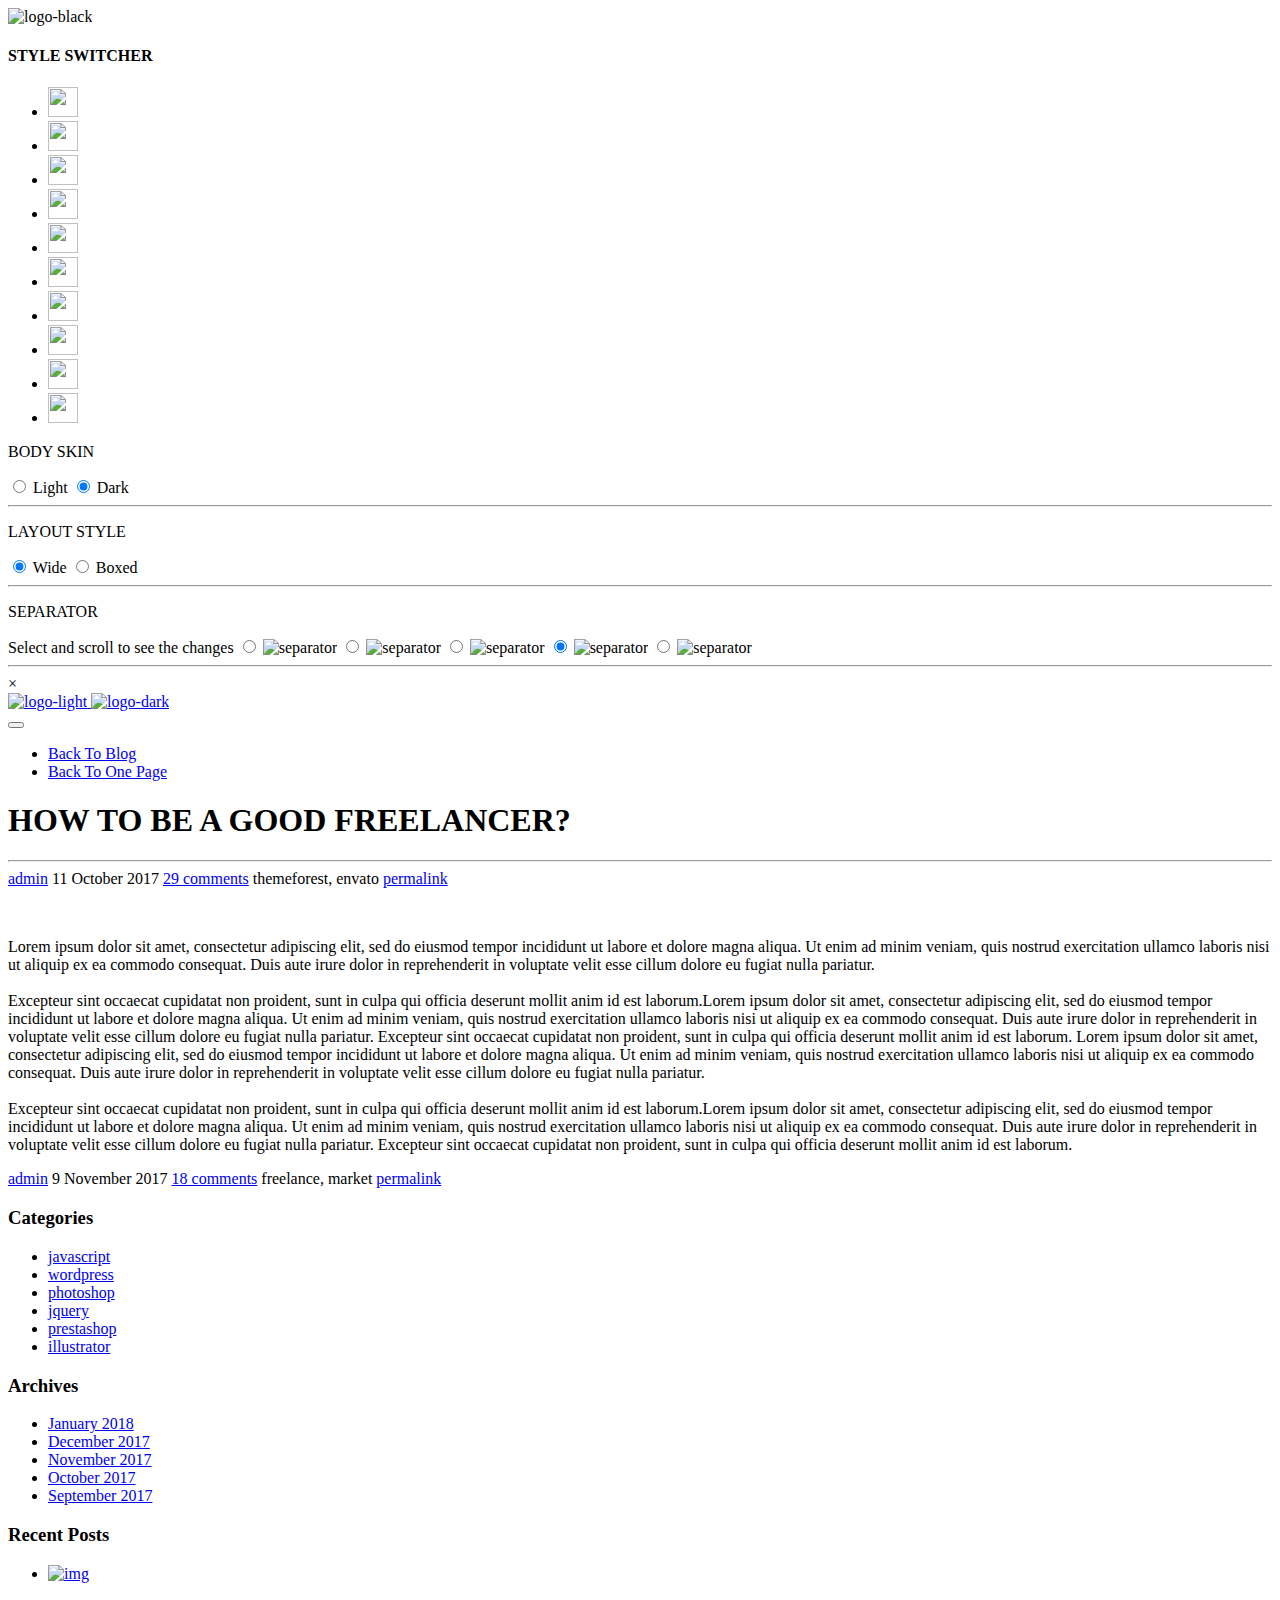
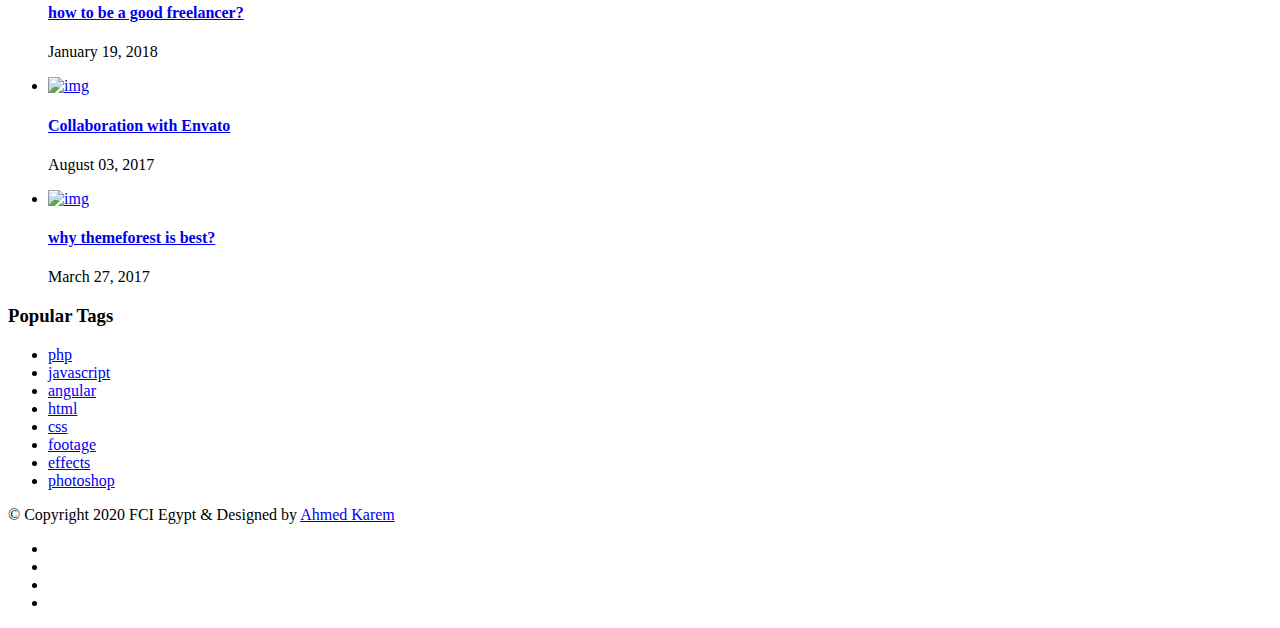
==== blog-post.html @ 357d28b1 "Add files via upload" ====
﻿<!DOCTYPE html>
<html lang="en">
    <head>
        <meta charset="utf-8" />
        
        <title>FCI - Egypt</title>
        
        <meta name="viewport" content="width=device-width, initial-scale=1.0" />

        <link href="https://fonts.googleapis.com/css?family=Raleway:100,200,300,400,500,600,700,800,900" rel="stylesheet">

        <link rel="shortcut icon" href="img/fci-llght.png">

        <link rel="stylesheet" type="text/css" href="css/bootstrap.min.css" />
        
        <link rel="stylesheet" type="text/css" href="css/font-awesome.min.css" />
        
        <link rel="stylesheet" type="text/css" href="css/magnific-popup.css" />
        
        <link rel="stylesheet" type="text/css" href="css/style.css" />
        
        <link rel="stylesheet" type="text/css" href="css/skins/red.css" />

        <link rel="stylesheet" type="text/css" href="js/plugins/revolution/css/settings.css" />
        
        <link rel="stylesheet" type="text/css" href="js/plugins/revolution/css/layers.css" />
        
        <link rel="alternate stylesheet" type="text/css" title="blue" href="css/skins/blue.css" />
        
        <link rel="alternate stylesheet" type="text/css" title="blueviolet" href="css/skins/blueviolet.css" />
        
        <link rel="alternate stylesheet" type="text/css" title="goldenrod" href="css/skins/goldenrod.css" />
        
        <link rel="alternate stylesheet" type="text/css" title="green" href="css/skins/green.css" />
        
        <link rel="alternate stylesheet" type="text/css" title="magenta" href="css/skins/magenta.css" />
        
        <link rel="alternate stylesheet" type="text/css" title="orange" href="css/skins/orange.css" />
        
        <link rel="alternate stylesheet" type="text/css" title="purple" href="css/skins/purple.css" />
        
        <link rel="alternate stylesheet" type="text/css" title="red" href="css/skins/red.css" />
        
        <link rel="alternate stylesheet" type="text/css" title="yellow" href="css/skins/yellow.css" />
        
        <link rel="alternate stylesheet" type="text/css" title="yellowgreen" href="css/skins/yellowgreen.css" />
        
        <link rel="stylesheet" type="text/css" href="css/styleswitcher.css" />

        <script type="text/javascript" src="js/modernizr.js"></script>

    </head>

<body class="double-diagonal dark">
    <!-- Preloader Starts -->
    <div class="preloader" id="preloader">
        <div class="logopreloader">
            <img style="width: 300px !important;" src="img/fci-llght.png" alt="logo-black">
        </div>
        <div class="loader" id="loader"></div>
    </div>
    <!-- Preloader Ends -->
    <!-- Live Style Switcher Starts - demo only -->
    <div id="switcher" class="">
        <div class="content-switcher">
            <h4>STYLE SWITCHER</h4>
            <ul>
                <li>
                    <a href="#" onclick="setActiveStyleSheet('blue'); document.getElementById('logo-light').src='img/styleswitcher/logos/blue.png'; document.getElementById('logo-dark').src='img/styleswitcher/logos/logos-dark/blue.png';" title="blue" class="color"><img src="img/styleswitcher/blue.png" alt="" width="30" height="30" /></a>
                </li>
                <li>
                    <a href="#" onclick="setActiveStyleSheet('blueviolet'); document.getElementById('logo-light').src='img/styleswitcher/logos/blueviolet.png'; document.getElementById('logo-dark').src='img/styleswitcher/logos/logos-dark/blueviolet.png';" title="blueviolet" class="color"><img src="img/styleswitcher/blueviolet.png" alt="" width="30" height="30" /></a>
                </li>
                <li>
                    <a href="#" onclick="setActiveStyleSheet('goldenrod'); document.getElementById('logo-light').src='img/styleswitcher/logos/goldenrod.png'; document.getElementById('logo-dark').src='img/styleswitcher/logos/logos-dark/goldenrod.png';" title="goldenrod" class="color"><img src="img/styleswitcher/goldenrod.png" alt="" width="30" height="30" /></a>
                </li>
                <li>
                    <a href="#" onclick="setActiveStyleSheet('green'); document.getElementById('logo-light').src='img/styleswitcher/logos/green.png'; document.getElementById('logo-dark').src='img/styleswitcher/logos/logos-dark/green.png';" title="green" class="color"><img src="img/styleswitcher/green.png" alt="" width="30" height="30" /></a>
                </li>
                <li>
                    <a href="#" onclick="setActiveStyleSheet('magenta'); document.getElementById('logo-light').src='img/styleswitcher/logos/magenta.png'; document.getElementById('logo-dark').src='img/styleswitcher/logos/logos-dark/magenta.png';" title="magenta" class="color"><img src="img/styleswitcher/magenta.png" alt="" width="30" height="30" /></a>
                </li>
                <li>
                    <a href="#" onclick="setActiveStyleSheet('orange'); document.getElementById('logo-light').src='img/styleswitcher/logos/orange.png'; document.getElementById('logo-dark').src='img/styleswitcher/logos/logos-dark/orange.png';" title="orange" class="color"><img src="img/styleswitcher/orange.png" alt="" width="30" height="30" /></a>
                </li>
                <li>
                    <a href="#" onclick="setActiveStyleSheet('purple'); document.getElementById('logo-light').src='img/styleswitcher/logos/purple.png'; document.getElementById('logo-dark').src='img/styleswitcher/logos/logos-dark/purple.png';" title="purple" class="color"><img src="img/styleswitcher/purple.png" alt="" width="30" height="30" /></a>
                </li>
                <li>
                    <a href="#" onclick="setActiveStyleSheet('red'); document.getElementById('logo-light').src='img/styleswitcher/logos/red.png'; document.getElementById('logo-dark').src='img/styleswitcher/logos/logos-dark/red.png';" title="red" class="color"><img src="img/styleswitcher/red.png" alt="" width="30" height="30" /></a>
                </li>
                <li>
                    <a href="#" onclick="setActiveStyleSheet('yellow'); document.getElementById('logo-light').src='img/styleswitcher/logos/yellow.png'; document.getElementById('logo-dark').src='img/styleswitcher/logos/logos-dark/yellow.png';" title="yellow" class="color"><img src="img/styleswitcher/yellow.png" alt="" width="30" height="30" /></a>
                </li>
                <li>
                    <a href="#" onclick="setActiveStyleSheet('yellowgreen'); document.getElementById('logo-light').src='img/styleswitcher/logos/yellowgreen.png'; document.getElementById('logo-dark').src='img/styleswitcher/logos/logos-dark/yellowgreen.png';" title="yellowgreen" class="color"><img src="img/styleswitcher/yellowgreen.png" alt="" width="30" height="30" /></a>
                </li>
            </ul>

            <p>BODY SKIN</p>

            <label><input class="dark_switch" type="radio" name="color_style" id="is_light" value="light" /> Light</label>
            <label><input class="dark_switch" type="radio" name="color_style" id="is_dark" value="dark" checked="checked" /> Dark</label>

            <hr />

            <p>LAYOUT STYLE</p>
            <label><input class="boxed_switch" type="radio" name="layout_style" id="is_wide" value="wide" checked="checked" /> Wide</label>
            <label><input class="boxed_switch" type="radio" name="layout_style" id="is_boxed" value="boxed" /> Boxed</label>

            <hr />

            <p class="separator">SEPARATOR </p>
            <span class="info">Select and scroll to see the changes</span>
            <label><input class="separator_switch" type="radio" name="separator_style" id="is_normal" value="normal" /> <img alt="separator" width="20" height="20" src="img/styleswitcher/separators/1.jpg" /></label>
            <label><input class="separator_switch" type="radio" name="separator_style" id="is_skew" value="skew" /> <img alt="separator" width="20" height="20" src="img/styleswitcher/separators/2.jpg" /></label>
            <label><input class="separator_switch" type="radio" name="separator_style" id="is_reversed_skew" value="reversed-skew" /> <img alt="separator" width="20" height="20" src="img/styleswitcher/separators/3.jpg" /></label>
            <label><input class="separator_switch" type="radio" name="separator_style" id="is_double_diagonal" value="double-diagonal" checked="checked" /> <img alt="separator" width="20" height="20" src="img/styleswitcher/separators/4.jpg" /></label>
            <label><input class="separator_switch" type="radio" name="separator_style" id="is_big_triangle" value="big-triangle" /> <img alt="separator" width="20" height="20" src="img/styleswitcher/separators/5.jpg" /></label>

            <hr />
            <div id="hideSwitcher">&times;</div>

        </div>
    </div>
    <div id="showSwitcher" class="styleSecondColor"><i class="fa fa-cog fa-spin"></i></div>
    <!-- Live Style Switcher Ends - demo only -->
    <!-- Page Wrapper Starts -->
    <div class="wrapper">
        <!-- Header Starts -->
        <header id="header" class="header">
            <div class="header-inner">
                <!-- Navbar Starts -->
                <nav class="navbar navbar-expand-lg p-0" id="singlepage-nav">
					<!-- Logo Starts -->
                    <div class="logo">
                        <a data-toggle="collapse" data-target=".navbar-collapse.show" class="navbar-brand link-menu scroll-to-target" href="#mainslider">
                            <!-- Logo White Starts -->
                            <img id="logo-light" class="logo-light" src="img/fci-llght.png" alt="logo-light" />
                            <!-- Logo White Ends -->
                            <!-- Logo Black Starts -->
                            <img id="logo-dark" class="logo-dark" src="img/fci-llght.png" alt="logo-dark" />
                            <!-- Logo Black Ends -->
                        </a>
                    </div>
					<!-- Logo Ends -->
					<!-- Hamburger Icon Starts -->
                    <button class="navbar-toggler p-0" type="button" data-toggle="collapse" data-target="#navbarSupportedContent" aria-controls="navbarSupportedContent" aria-expanded="false" aria-label="Toggle navigation">
						<span id="icon-toggler">
						  <span></span>
						  <span></span>
						  <span></span>
						  <span></span>
						</span>
					</button>
					<!-- Hamburger Icon Ends -->
					<!-- Navigation Menu Starts -->
                    <div class="collapse navbar-collapse nav-menu" id="navbarSupportedContent">
                        <ul class="nav-menu-inner ml-auto">
                            <li><a class="link-menu nav-external" href="blog.html"><i class="fa fa-arrow-left"></i> Back To Blog</a></li>
							<li><a class="link-menu nav-external" href="index.html"><i class="fa fa-home"></i> Back To One Page</a></li>
                        </ul>
                    </div>
					<!-- Navigation Menu Ends -->
                </nav>
                <!-- Navbar Ends -->
            </div>
        </header>
		<!-- Banner Starts -->
        <section class="banner banner-blog-post">
			<div class="content text-center">
				<div class="text-center top-text">
                    <!-- Main Heading Starts -->
					<div class="text-center top-text">
						<h1>HOW TO BE A GOOD FREELANCER?</h1>
					</div> 
					<!-- Main Heading Ends -->
					<hr>
                    <!-- Meta Starts -->
					<div class="meta">
						<span><i class="fa fa-user"></i> <a href="#">admin</a></span>
						<span><i class="fa fa-calendar"></i> 11 October 2017</span>
						<span><i class="fa fa-commenting"></i> <a href="blog-post.html">29 comments</a></span>
						<span><i class="fa fa-tags"></i> themeforest, envato</span>
						<span><i class="fa fa-link"></i> <a href="blog-post.html">permalink</a></span>
					</div>
					<!-- Meta Ends -->
                </div>
			</div>
		</section>
		<!-- Banner Ends -->
        <!-- Section Content Starts -->
        <section class="blog">
			<div class="container">
				<div class="row">
					<div class="content col-xs-12 col-md-8">
						<!-- Article Starts -->
						<article>
							<!-- Figure Starts -->
							<figure>
								<a href="blog-post.html">
									<img class="img-responsive" src="img/blog/blog-post-1.jpg" alt="">
								</a>
							</figure>
							<!-- Figure Ends -->
							<!-- Content Starts -->
							<p class="content-article">Lorem ipsum dolor sit amet, consectetur adipiscing elit, sed do eiusmod tempor incididunt ut labore et dolore magna aliqua. Ut enim ad minim veniam, quis nostrud exercitation ullamco laboris nisi ut aliquip ex ea commodo consequat. Duis aute irure dolor in reprehenderit in voluptate velit esse cillum dolore eu fugiat nulla pariatur. <br><br>Excepteur sint occaecat cupidatat non proident, sunt in culpa qui officia deserunt mollit anim id est laborum.Lorem ipsum dolor sit amet, consectetur adipiscing elit, sed do eiusmod tempor incididunt ut labore et dolore magna aliqua. Ut enim ad minim veniam, quis nostrud exercitation ullamco laboris nisi ut aliquip ex ea commodo consequat. Duis aute irure dolor in reprehenderit in voluptate velit esse cillum dolore eu fugiat nulla pariatur. Excepteur sint occaecat cupidatat non proident, sunt in culpa qui officia deserunt mollit anim id est laborum.

                                Lorem ipsum dolor sit amet, consectetur adipiscing elit, sed do eiusmod tempor incididunt ut labore et dolore magna aliqua. Ut enim ad minim veniam, quis nostrud exercitation ullamco laboris nisi ut aliquip ex ea commodo consequat. Duis aute irure dolor in reprehenderit in voluptate velit esse cillum dolore eu fugiat nulla pariatur. <br><br>Excepteur sint occaecat cupidatat non proident, sunt in culpa qui officia deserunt mollit anim id est laborum.Lorem ipsum dolor sit amet, consectetur adipiscing elit, sed do eiusmod tempor incididunt ut labore et dolore magna aliqua. Ut enim ad minim veniam, quis nostrud exercitation ullamco laboris nisi ut aliquip ex ea commodo consequat. Duis aute irure dolor in reprehenderit in voluptate velit esse cillum dolore eu fugiat nulla pariatur. Excepteur sint occaecat cupidatat non proident, sunt in culpa qui officia deserunt mollit anim id est laborum.</p>
							<!-- Content Ends -->
							<!-- Meta Starts -->
							<div class="meta">
								<span><i class="fa fa-user"></i> <a href="#">admin</a></span>
								<span><i class="fa fa-calendar"></i> 9 November 2017</span>
								<span><i class="fa fa-commenting"></i> <a href="blog-post.html">18 comments</a></span>
								<span><i class="fa fa-tags"></i> freelance, market</span>
								<span><i class="fa fa-link"></i> <a href="blog-post.html">permalink</a></span>
							</div>
							<!-- Meta Ends -->
						</article>
						<!-- Article Ends -->
					</div>
					<!-- Sidebar Starts -->
					<div class="sidebar col-xs-12 col-md-4">
						<!-- Categories Widget Starts -->
						<div class="widget">
							<h3 class="widget-title">Categories</h3>
							<ul class="nav nav-tabs">
								<li><a href="#">javascript</a></li>
								<li><a href="#">wordpress</a></li>
								<li><a href="#">photoshop</a></li>
								<li><a href="#">jquery</a></li>
								<li><a href="#">prestashop</a></li>
								<li><a href="#">illustrator</a></li>
							</ul>
						</div>
						<!-- Categories Widget Ends -->
						<!-- Archives Widget Starts -->
						<div class="widget">
							<h3 class="widget-title">Archives</h3>
							<ul class="arrow nav nav-tabs">
								<li><a href="#">January 2018</a></li>
								<li><a href="#">December 2017</a></li>
								<li><a href="#">November 2017</a></li>
								<li><a href="#">October 2017</a></li>
								<li><a href="#">September 2017</a></li>
							</ul>
						</div>
						<!-- Archives Widget Ends -->
						<!-- Latest Posts Widget Ends -->
						<div class="widget recent-posts">
							<h3 class="widget-title">Recent Posts</h3>
							<ul class="unstyled clearfix">
							<!-- Recent Post Widget Starts -->
							<li>
								<div class="posts-thumb pull-left"> 
									<a href="blog-post.html">
										<img alt="img" src="img/blog/blog-post-thumb-1.jpg">
									</a>
								</div>
								<div class="post-info">
									<h4 class="entry-title">
										<a href="blog-post.html">how to be a good freelancer?</a>
									</h4>
									<p class="post-meta">
										<span class="post-date"><i class="fa fa-clock-o"></i> January 19, 2018</span>
									</p>
								</div>
								<div class="clearfix"></div>
							</li>
							<!-- Recent Post Widget Ends -->
							<!-- Recent Post Widget Starts -->
							<li>
								<div class="posts-thumb pull-left"> 
									<a href="blog-post-light.html">
										<img alt="img" src="img/blog/blog-post-thumb-2.jpg">
									</a>
								</div>
								<div class="post-info">
									<h4 class="entry-title">
										<a href="blog-post-light.html">Collaboration with Envato</a>
									</h4>
									<p class="post-meta">
										<span class="post-date"><i class="fa fa-clock-o"></i>  August 03, 2017</span>
									</p>
								</div>
								<div class="clearfix"></div>
							</li>
							<!-- Recent Post Widget Ends -->
							<!-- Recent Post Widget Starts -->
							<li>
								<div class="posts-thumb pull-left"> 
									<a href="blog-post-light.html">
										<img alt="img" src="img/blog/blog-post-thumb-3.jpg">
									</a>
								</div>
								<div class="post-info">
									<h4 class="entry-title">
										<a href="blog-post-light.html">why themeforest is best?</a>
									</h4>
									<p class="post-meta">
										<span class="post-date"><i class="fa fa-clock-o"></i>  March 27, 2017</span>
									</p>
								</div>
								<div class="clearfix"></div>
							</li>
							<!-- Recent Post Widget Ends -->
							</ul>
						</div>
						<!-- Latest Posts Widget Ends -->
						<!-- Tags Widget Starts -->
						<div class="widget widget-tags">
							<h3 class="widget-title">Popular Tags </h3>
							<ul class="unstyled clearfix">
								<li><a href="#">php</a></li>
								<li><a href="#">javascript</a></li>
								<li><a href="#">angular</a></li>
								<li><a href="#">html</a></li>
								<li><a href="#">css</a></li>
								<li><a href="#">footage</a></li>
								<li><a href="#">effects</a></li>
								<li><a href="#">photoshop</a></li>
							</ul>
						</div>
						<!-- Tags Widget Ends -->
					</div>
					<!-- Sidebar Ends -->
				</div>
			</div>
		</section>
		<!-- Section Content Ends -->
        <footer class="footer text-center">
            <!-- Container Starts -->
            <div class="container">
                <p>
                    &copy; Copyright 2020 FCI Egypt & Designed by <a target="_blank" href="#">Ahmed Karem</a>
                </p>
                <!-- Copyright Text Ends -->
                <!-- Social Media Links Starts -->
                <div class="social-icons">
                    <ul class="social">
                        <li>
                            <a class="twitter" href="#" title="twitter"></a>
                        </li>
                        <li>
                            <a class="facebook" href="#" title="facebook"></a>
                        </li>
                        <li>
                            <a class="instagram" href="#" title="instagram"></a>
                        </li>
                        <li>
                            <a class="youtube" href="#" title="youtube"></a>
                        </li>
                    </ul>
                </div>
                <!-- Social Media Links Ends -->
            </div>
            <!-- Container Ends -->
        </footer>
        <!-- Footer Section Starts -->
        <!-- Back To Top Starts -->
        <div id="back-top-wrapper" class="d-none d-sm-block">
            <p id="back-top">
                <a href="index.html#top"><span></span></a>
            </p>
        </div>
        <!-- Back To Top Ends -->
    </div>
    <!-- Wrapper Ends -->

    <!-- Template JS Files -->
	<script type="text/javascript" src="js/jquery-2.2.4.min.js"></script>
    <script type="text/javascript" src="js/plugins/jquery.easing.1.3.js"></script>
    <script type="text/javascript" src="js/plugins/bootstrap.bundle.min.js"></script>
    <script type="text/javascript" src="js/plugins/jquery.bxslider.min.js"></script>
    <script type="text/javascript" src="js/plugins/jquery.filterizr.js"></script>
    <script type="text/javascript" src="js/plugins/jquery.magnific-popup.min.js"></script>
    <script type="text/javascript" src="js/plugins/jquery.singlePageNav.min.js"></script>

    <!-- Live Style Switcher JS File - only demo -->
    <script type="text/javascript" src="js/styleswitcher.js"></script>

    <!-- Main JS Initialization File -->
    <script type="text/javascript" src="js/custom.js"></script>

    <!-- Revolution Slider Initialization Ends -->
</body>


<!-- Mirrored from slimhamdi.net/salimo/demos/blog-post.html by HTTrack Website Copier/3.x [XR&CO'2014], Tue, 08 Sep 2020 09:36:52 GMT -->
</html>
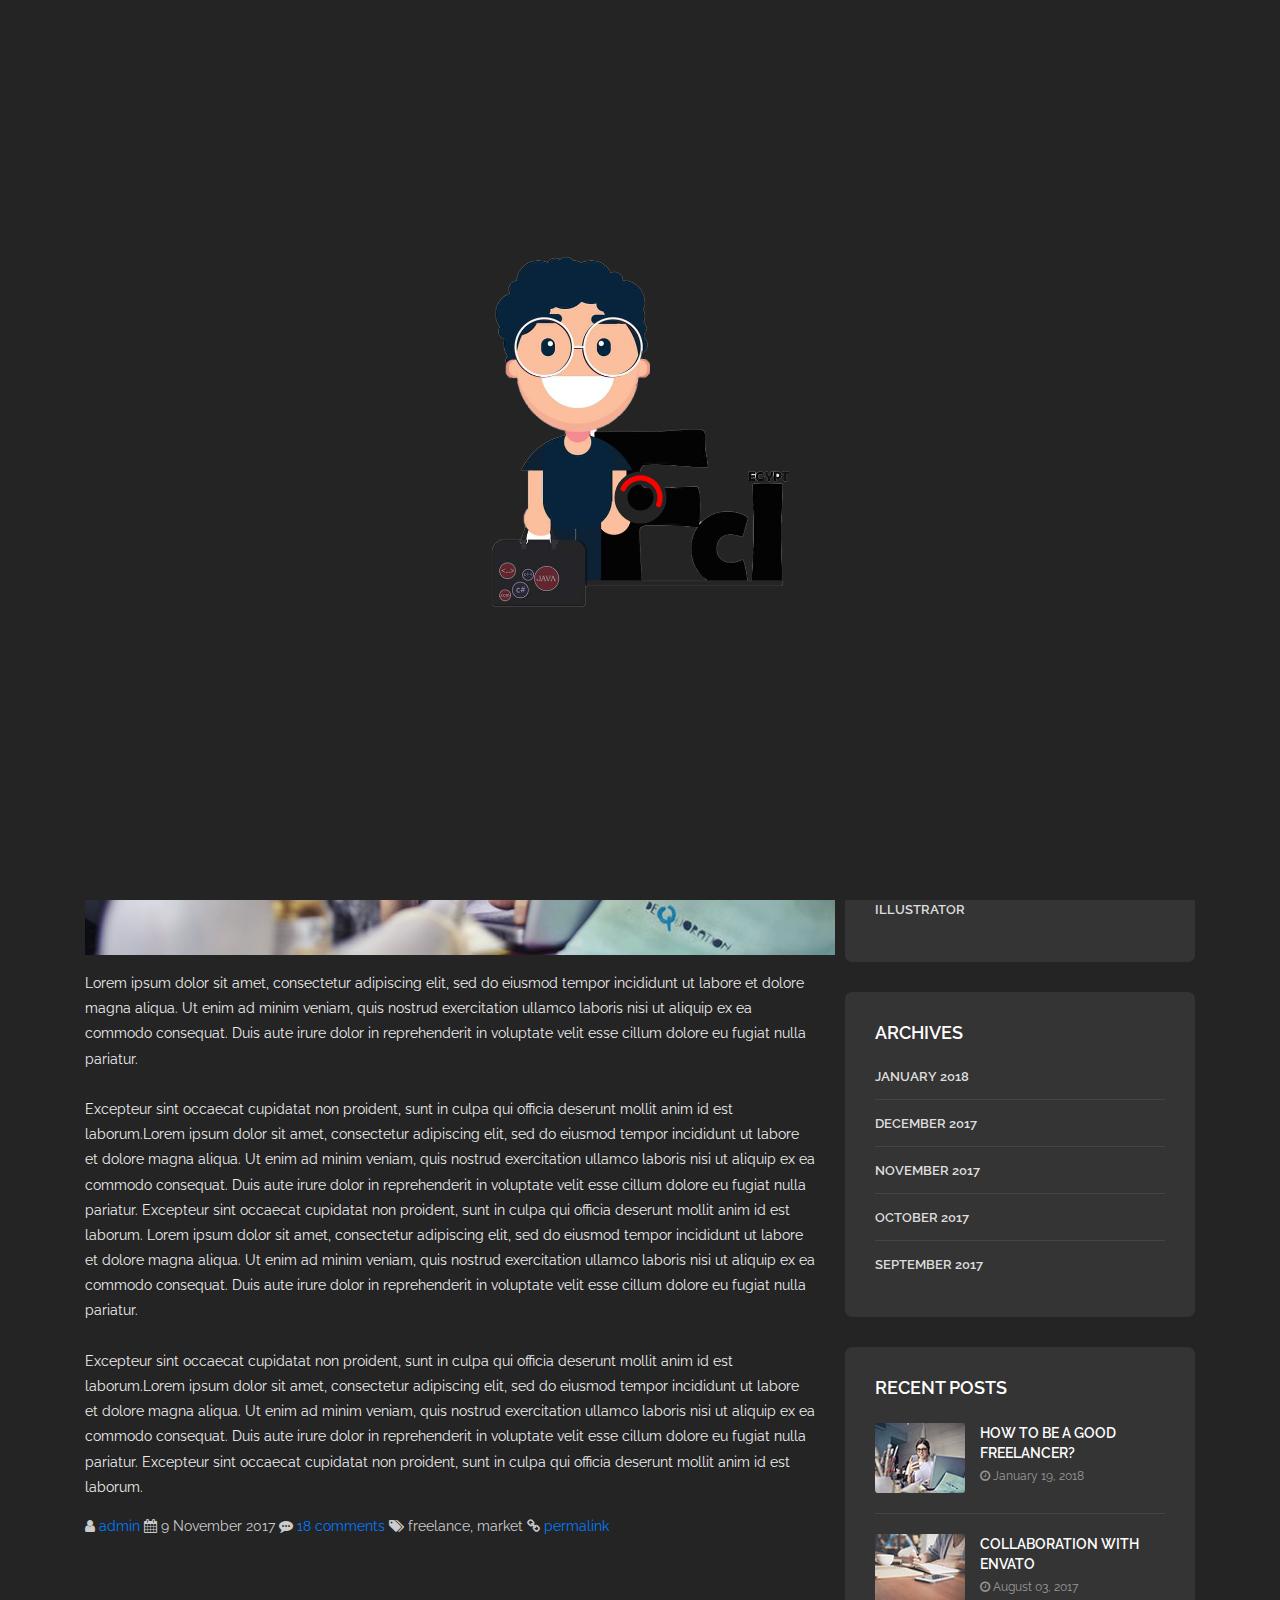
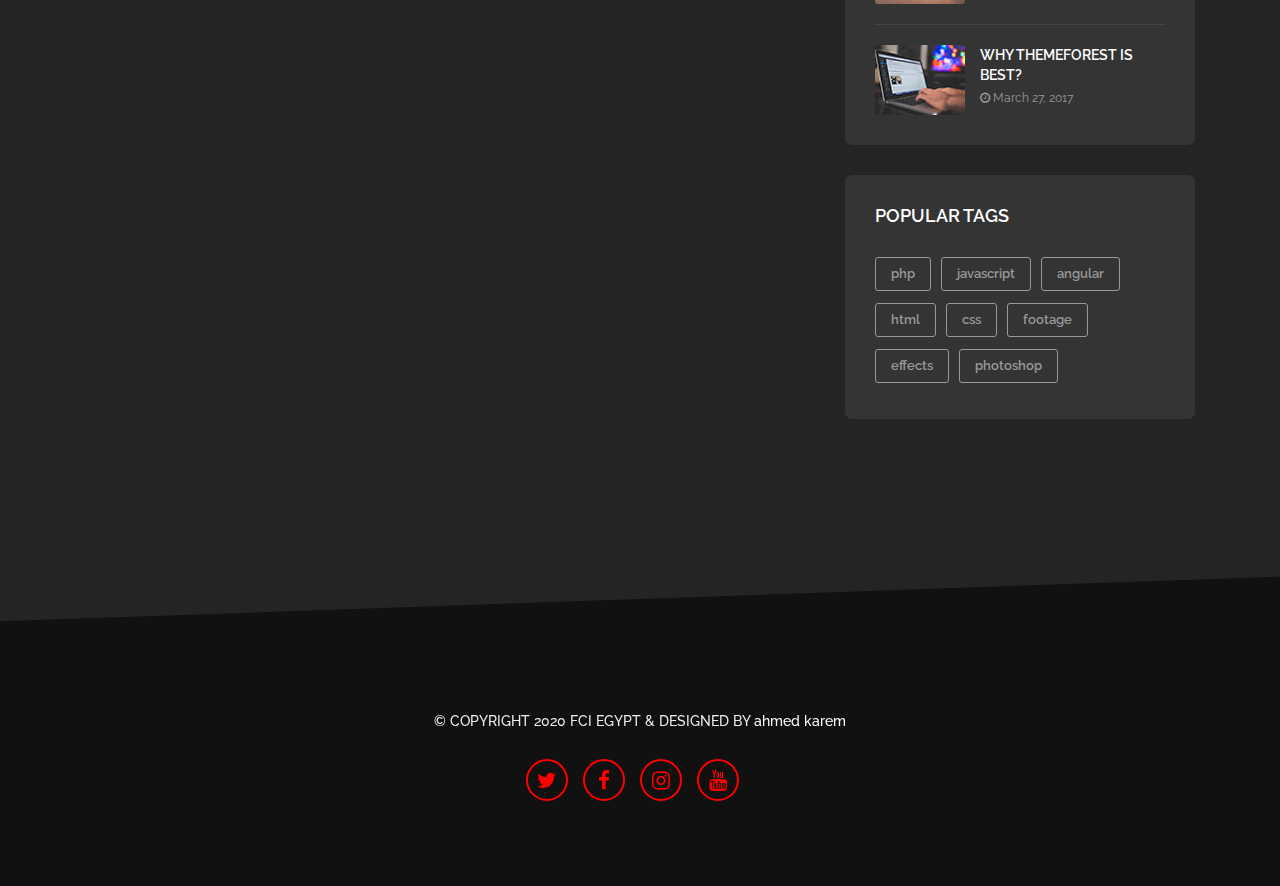
==== commit d187de69: "Update blog-post.html" ====
--- a/blog-post.html
+++ b/blog-post.html
@@ -60,71 +60,6 @@
         <div class="loader" id="loader"></div>
     </div>
     <!-- Preloader Ends -->
-    <!-- Live Style Switcher Starts - demo only -->
-    <div id="switcher" class="">
-        <div class="content-switcher">
-            <h4>STYLE SWITCHER</h4>
-            <ul>
-                <li>
-                    <a href="#" onclick="setActiveStyleSheet('blue'); document.getElementById('logo-light').src='img/styleswitcher/logos/blue.png'; document.getElementById('logo-dark').src='img/styleswitcher/logos/logos-dark/blue.png';" title="blue" class="color"><img src="img/styleswitcher/blue.png" alt="" width="30" height="30" /></a>
-                </li>
-                <li>
-                    <a href="#" onclick="setActiveStyleSheet('blueviolet'); document.getElementById('logo-light').src='img/styleswitcher/logos/blueviolet.png'; document.getElementById('logo-dark').src='img/styleswitcher/logos/logos-dark/blueviolet.png';" title="blueviolet" class="color"><img src="img/styleswitcher/blueviolet.png" alt="" width="30" height="30" /></a>
-                </li>
-                <li>
-                    <a href="#" onclick="setActiveStyleSheet('goldenrod'); document.getElementById('logo-light').src='img/styleswitcher/logos/goldenrod.png'; document.getElementById('logo-dark').src='img/styleswitcher/logos/logos-dark/goldenrod.png';" title="goldenrod" class="color"><img src="img/styleswitcher/goldenrod.png" alt="" width="30" height="30" /></a>
-                </li>
-                <li>
-                    <a href="#" onclick="setActiveStyleSheet('green'); document.getElementById('logo-light').src='img/styleswitcher/logos/green.png'; document.getElementById('logo-dark').src='img/styleswitcher/logos/logos-dark/green.png';" title="green" class="color"><img src="img/styleswitcher/green.png" alt="" width="30" height="30" /></a>
-                </li>
-                <li>
-                    <a href="#" onclick="setActiveStyleSheet('magenta'); document.getElementById('logo-light').src='img/styleswitcher/logos/magenta.png'; document.getElementById('logo-dark').src='img/styleswitcher/logos/logos-dark/magenta.png';" title="magenta" class="color"><img src="img/styleswitcher/magenta.png" alt="" width="30" height="30" /></a>
-                </li>
-                <li>
-                    <a href="#" onclick="setActiveStyleSheet('orange'); document.getElementById('logo-light').src='img/styleswitcher/logos/orange.png'; document.getElementById('logo-dark').src='img/styleswitcher/logos/logos-dark/orange.png';" title="orange" class="color"><img src="img/styleswitcher/orange.png" alt="" width="30" height="30" /></a>
-                </li>
-                <li>
-                    <a href="#" onclick="setActiveStyleSheet('purple'); document.getElementById('logo-light').src='img/styleswitcher/logos/purple.png'; document.getElementById('logo-dark').src='img/styleswitcher/logos/logos-dark/purple.png';" title="purple" class="color"><img src="img/styleswitcher/purple.png" alt="" width="30" height="30" /></a>
-                </li>
-                <li>
-                    <a href="#" onclick="setActiveStyleSheet('red'); document.getElementById('logo-light').src='img/styleswitcher/logos/red.png'; document.getElementById('logo-dark').src='img/styleswitcher/logos/logos-dark/red.png';" title="red" class="color"><img src="img/styleswitcher/red.png" alt="" width="30" height="30" /></a>
-                </li>
-                <li>
-                    <a href="#" onclick="setActiveStyleSheet('yellow'); document.getElementById('logo-light').src='img/styleswitcher/logos/yellow.png'; document.getElementById('logo-dark').src='img/styleswitcher/logos/logos-dark/yellow.png';" title="yellow" class="color"><img src="img/styleswitcher/yellow.png" alt="" width="30" height="30" /></a>
-                </li>
-                <li>
-                    <a href="#" onclick="setActiveStyleSheet('yellowgreen'); document.getElementById('logo-light').src='img/styleswitcher/logos/yellowgreen.png'; document.getElementById('logo-dark').src='img/styleswitcher/logos/logos-dark/yellowgreen.png';" title="yellowgreen" class="color"><img src="img/styleswitcher/yellowgreen.png" alt="" width="30" height="30" /></a>
-                </li>
-            </ul>
-
-            <p>BODY SKIN</p>
-
-            <label><input class="dark_switch" type="radio" name="color_style" id="is_light" value="light" /> Light</label>
-            <label><input class="dark_switch" type="radio" name="color_style" id="is_dark" value="dark" checked="checked" /> Dark</label>
-
-            <hr />
-
-            <p>LAYOUT STYLE</p>
-            <label><input class="boxed_switch" type="radio" name="layout_style" id="is_wide" value="wide" checked="checked" /> Wide</label>
-            <label><input class="boxed_switch" type="radio" name="layout_style" id="is_boxed" value="boxed" /> Boxed</label>
-
-            <hr />
-
-            <p class="separator">SEPARATOR </p>
-            <span class="info">Select and scroll to see the changes</span>
-            <label><input class="separator_switch" type="radio" name="separator_style" id="is_normal" value="normal" /> <img alt="separator" width="20" height="20" src="img/styleswitcher/separators/1.jpg" /></label>
-            <label><input class="separator_switch" type="radio" name="separator_style" id="is_skew" value="skew" /> <img alt="separator" width="20" height="20" src="img/styleswitcher/separators/2.jpg" /></label>
-            <label><input class="separator_switch" type="radio" name="separator_style" id="is_reversed_skew" value="reversed-skew" /> <img alt="separator" width="20" height="20" src="img/styleswitcher/separators/3.jpg" /></label>
-            <label><input class="separator_switch" type="radio" name="separator_style" id="is_double_diagonal" value="double-diagonal" checked="checked" /> <img alt="separator" width="20" height="20" src="img/styleswitcher/separators/4.jpg" /></label>
-            <label><input class="separator_switch" type="radio" name="separator_style" id="is_big_triangle" value="big-triangle" /> <img alt="separator" width="20" height="20" src="img/styleswitcher/separators/5.jpg" /></label>
-
-            <hr />
-            <div id="hideSwitcher">&times;</div>
-
-        </div>
-    </div>
-    <div id="showSwitcher" class="styleSecondColor"><i class="fa fa-cog fa-spin"></i></div>
-    <!-- Live Style Switcher Ends - demo only -->
     <!-- Page Wrapper Starts -->
     <div class="wrapper">
         <!-- Header Starts -->
@@ -339,19 +274,19 @@
                 <!-- Social Media Links Starts -->
                 <div class="social-icons">
                     <ul class="social">
-                        <li>
-                            <a class="twitter" href="#" title="twitter"></a>
-                        </li>
-                        <li>
-                            <a class="facebook" href="#" title="facebook"></a>
-                        </li>
-                        <li>
-                            <a class="instagram" href="#" title="instagram"></a>
-                        </li>
-                        <li>
-                            <a class="youtube" href="#" title="youtube"></a>
-                        </li>
-                    </ul>
+                         <li>
+                             <a class="twitter" href="https://twitter.com/EgyptFci?s=08" title="twitter"></a>
+                         </li>
+                         <li>
+                             <a class="facebook" href="https://m.facebook.com/Fci.Egypt/?ref=bookmarks" title="facebook"></a>
+                         </li>
+                         <li>
+                             <a class="instagram" href="https://instagram.com/fciegypt?igshid=1k4slltyu2gx6" title="instagram"></a>
+                          </li>
+                          <li>
+                             <a class="youtube" href="https://www.youtube.com/channel/UCuTsVvjPqGLGBHFMRoFF7kw?view_as=subscriber" title="youtube"></a>
+                          </li>
+                      </ul>
                 </div>
                 <!-- Social Media Links Ends -->
             </div>
@@ -368,24 +303,22 @@
     </div>
     <!-- Wrapper Ends -->
 
-    <!-- Template JS Files -->
 	<script type="text/javascript" src="js/jquery-2.2.4.min.js"></script>
+	
     <script type="text/javascript" src="js/plugins/jquery.easing.1.3.js"></script>
+	
     <script type="text/javascript" src="js/plugins/bootstrap.bundle.min.js"></script>
+	
     <script type="text/javascript" src="js/plugins/jquery.bxslider.min.js"></script>
+	
     <script type="text/javascript" src="js/plugins/jquery.filterizr.js"></script>
+	
     <script type="text/javascript" src="js/plugins/jquery.magnific-popup.min.js"></script>
+	
     <script type="text/javascript" src="js/plugins/jquery.singlePageNav.min.js"></script>
-
-    <!-- Live Style Switcher JS File - only demo -->
+	
     <script type="text/javascript" src="js/styleswitcher.js"></script>
 
-    <!-- Main JS Initialization File -->
     <script type="text/javascript" src="js/custom.js"></script>
-
-    <!-- Revolution Slider Initialization Ends -->
 </body>
-
-
-<!-- Mirrored from slimhamdi.net/salimo/demos/blog-post.html by HTTrack Website Copier/3.x [XR&CO'2014], Tue, 08 Sep 2020 09:36:52 GMT -->
-</html>+</html>
--- a/css/style.css
+++ b/css/style.css
@@ -0,0 +1,3905 @@
+﻿/*
+Template Name: Salimo - One Page Parallax
+Author: Celtano
+Author URI: http://themeforest.net/user/celtano
+Description: Salimo - One Page Parallax
+Version: 1.0
+*/
+/*------------------------------------------------------------------
+[Table of contents]
+	+ General
+		- Boxed Body
+		- Dark Body
+		+ Body Separators
+			- Skew
+			- Reversed Skew
+			- Double Diagonal
+			- Big Triangle
+		- Heading
+		- Paragraph
+		- Divider
+	+ Header
+		- Logo
+		- Dark Header
+		- Navigation Menu
+	+ Content
+		- Custom Button
+		- Preloader
+		- Main Slider (Revolution Slider)
+		+ Sections
+			- About
+			- Project Manager
+			- Services
+			- Testimonials
+			+ Portfolio
+				- Filter Controls
+				- Zoom Icons
+			- Team
+			- Facts
+			- Newsletter
+			- Blog
+			- Video Promotion
+			- Contact
+			- Contact Form
+			- Logos Slider
+		- Social Media
+		- Back To Top
+		- Horizontal Rows
+		- Inputs
+	- Footer
+	+ Responsive Design Styles
+		- Large Devices
+		- Small Devices
+		- Extra Small Devices
+-------------------------------------------------------------------*/
+/* [ GENERAL ] */
+/*================================================== */
+
+body {
+    font: 14px/22px "Raleway", Arial, Helvetica, sans-serif;
+    color: #6e6e6e;
+    background-color: #222;
+    padding: 0 !important;
+    position: relative;
+    -webkit-font-smoothing: antialiased;
+    -moz-osx-font-smoothing: grayscale;
+}
+.wrapper {
+    overflow: hidden;
+    background-color: #fff;
+}
+.section-overlay {
+    background-color: rgba(0, 0, 0, 0.7);
+    padding: 90px 0;
+}
+.about .container,
+.services .container,
+.team .container,
+.blog .container,
+.contact .container {
+    padding: 70px 15px !important;
+}
+.about .container,
+.team .container {
+    padding: 70px 15px 100px !important;
+}
+.portfolio .container {
+    padding: 70px 0 !important;
+}
+hr {
+	margin-top:25px;
+}
+.unstyled {
+	margin: 0;
+    padding: 0;
+    list-style-type: none;
+}
+/* Boxed Body */
+
+body.boxed header {
+    max-width: 1220px;
+}
+body.boxed .wrapper {
+    max-width: 1220px;
+    margin: 0 auto;
+    background: #fff;
+    box-shadow: 0px 3px 8px 7px #ccc;
+}
+body.boxed {
+    background: url(../img/backgrounds/az_subtle.png);
+    background-attachment: fixed;
+}
+/* Dark Body */
+
+body.dark {
+  color: #ccc;
+}
+
+body.dark p,
+body.dark h1,
+body.dark h2,
+body.dark h4,
+body.dark h5,
+body.dark h6,
+body.dark .portfolio .caption h3,
+body.dark .portfolio .nav-pills li {
+  color: #eee;
+}
+
+body.dark.boxed .wrapper,
+body.dark .wrapper {
+  background-color: #242424;
+}
+
+body.dark.blog-page article h4,
+body.dark .sidebar .widget-title,
+body.dark .widget.recent-posts .entry-title a,
+body.dark .about .about-content .title-about,
+body.dark ul.navbar-nav>li>a,
+body.dark .header-fixed ul.navbar-nav li a,
+body.dark .comments-heading,
+body.dark .comments-list .comment-author,
+body.dark .project .project-details h3,
+body.dark .latest-post .post-title a,
+body.dark .header-fixed .nav-menu ul.nav-menu-inner li a,
+body.dark .widget-tags ul>li a:hover {
+  color: #fff;
+}
+
+body.dark ul.nav.nav-tabs li a,
+ul.nav.nav-tabs li.active a {
+  color: #ddd;
+}
+
+body.dark .header.header-fixed {
+  background-color: #242424;
+  border-bottom: 1px solid #343434;
+}
+
+body.dark .header.header-fixed #icon-toggler span {
+  background-color: #fff;
+}
+
+body.dark .sidebar ul.nav.nav-tabs li a {
+  color: #ddd;
+}
+
+body.dark.blog-page .meta {
+  border-top: 1px solid #343434;
+  border-bottom: 1px solid #343434;
+}
+
+body.dark .sidebar ul.nav-tabs li,
+body.dark .widget.recent-posts ul li {
+  border-bottom: 1px solid #444;
+}
+
+body.dark .sidebar ul.nav-tabs li:last-child,
+body.dark.blog-page .widget.recent-posts ul li:last-child {
+  border-bottom: 0;
+}
+
+body.dark .widget,
+body.dark .comments-list .comment,
+body.dark.blog-page .pagination li a:hover,
+body.dark .custom-form input[type=text],
+body.dark .custom-form input[type=email],
+body.dark .custom-form input[type=password],
+body.dark .custom-form textarea {
+  background-color: #343434;
+}
+
+body.dark.blog-page .pagination li a {
+  border: 1px solid #343434;
+  color: #fff;
+}
+
+body.dark .custom-form input[type=text],
+body.dark .custom-form input[type=email],
+body.dark .custom-form textarea {
+  border: 1px solid #444;
+  color: #fff;
+}
+
+body.dark .custom-form input[type=text]:focus,
+body.dark .custom-form input[type=text]:active,
+body.dark .custom-form input[type=email]:focus,
+body.dark .custom-form input[type=email]:active,
+body.dark .custom-form textarea:focus,
+body.dark .custom-form textarea:active {
+  border: 1px solid #555;
+  background-color: #343434;
+}
+
+body.dark .about ul.nav.nav-tabs li>a {
+  border-left: 1px solid #aaa;
+}
+
+body.dark .about ul.nav.nav-tabs li:first-child>a {
+  border-left: 0;
+}
+
+body.dark .about,
+body.dark .services,
+body.dark .portfolio,
+body.dark .team,
+body.dark .blog,
+body.dark .contact,
+body.dark .preloader,
+body.dark .logos {
+  background-color: #242424;
+}
+
+body.dark .services-box-item-cover,
+body.dark .services-box-item-content {
+  background: #151515;
+  box-shadow: none;
+}
+
+body.dark .about .about-content .about-right-side img {
+  border: 0;
+}
+
+body.dark hr {
+  border-top: 1px solid #343434;
+  background-color: transparent;
+}
+
+body.dark .caption p,
+body.dark .services-box-item-content p,
+body.dark .info-map-boxes-item p {
+  color: #ccc;
+}
+
+body.dark .team-member {
+  box-shadow: none;
+}
+
+body.dark .team-member-caption {
+  background-color: #151515;
+}
+
+body.dark .info-map-boxes-item {
+  background-color: #343434;
+  box-shadow: none;
+}
+
+body.dark .info-map-boxes-item:before {
+  background-color: #343434;
+}
+
+body.dark .info-map-boxes-item h1 {
+  border-bottom: 1px solid #444;
+}
+
+body.dark .gmap_container {
+  color: #6e6e6e;
+}
+
+body.dark.reversed-skew .logos {
+  margin-top: -50px;
+  padding-top: 27px;
+  margin-bottom: -115px;
+  padding-bottom: 95px;
+}
+
+body.dark.skew .logos {
+  margin-top: -50px;
+  padding-top: 50px;
+  margin-bottom: -82px;
+  padding-bottom: 80px;
+}
+
+body.dark.big-triangle .projectmanager:after,
+body.dark.big-triangle .projectmanager:before,
+body.dark.big-triangle .mainslider:after,
+body.dark.big-triangle .mainslider:before,
+body.dark.big-triangle .testimonials:after,
+body.dark.big-triangle .testimonials:before,
+body.dark.big-triangle .newsletter:after,
+body.dark.big-triangle .newsletter:before,
+body.dark.big-triangle .facts:after,
+body.dark.big-triangle .facts:before,
+body.dark.big-triangle .videopromotion:after,
+body.dark.big-triangle .videopromotion:before,
+body.dark.big-triangle .contactform:after,
+body.dark.big-triangle .contactform:before,
+body.dark.big-triangle .banner:after,
+body.dark.big-triangle .banner:before {
+  border-bottom: 100px solid #242424;
+}
+
+body.dark.big-triangle .projectmanager:after,
+body.dark.big-triangle .projectmanager:before,
+body.dark.big-triangle .testimonials:after,
+body.dark.big-triangle .testimonials:before,
+body.dark.big-triangle .newsletter:after,
+body.dark.big-triangle .newsletter:before,
+body.dark.big-triangle .facts:after,
+body.dark.big-triangle .facts:before,
+body.dark.big-triangle .call-to-action:after,
+body.dark.big-triangle .call-to-action:before,
+body.dark.big-triangle .videopromotion:after,
+body.dark.big-triangle .videopromotion:before,
+body.dark.big-triangle .contactform:after,
+body.dark.big-triangle .contactform:before {
+  border-top: 100px solid #242424;
+}
+
+body.dark.big-triangle .footer:after,
+body.dark.big-triangle .footer:before {
+  border-top: 100px solid #242424;
+}
+
+body.dark.big-triangle .contactform:after,
+body.dark.big-triangle .contactform:before {
+  border-bottom: 100px solid #242424;
+}
+
+body.dark .divider .outer-line {
+  border-bottom: 1px solid #888;
+}
+
+body.dark .footer {
+  background: #111;
+}
+/* Body Separators
+================================================== */
+
+
+/* Normal */
+
+body.normal .videopromotion .section-overlay {
+  padding: 90px 0 106px;
+}
+
+body.normal .newsletter .section-overlay {
+  padding: 90px 0 112px;
+}
+
+body.normal .facts .section-overlay {
+  padding: 90px 0 84px;
+}
+
+body.normal .call-to-action .section-overlay {
+  padding: 90px 0 110px;
+}
+
+body.normal .testimonials .section-overlay {
+  padding: 90px 0 137px;
+}
+
+body.normal .services .container {
+  padding: 90px 15px 72px !important
+}
+
+body.normal .portfolio .container {
+  padding: 90px 0 96px !important;
+}
+
+body.normal .pricing .container {
+  padding: 90px 15px 96px !important;
+}
+
+body.normal .blog .container {
+  padding: 90px 15px 112px !important;
+}
+
+body.normal.blog-page .blog .container {
+  padding: 100px 15px 70px !important;
+}
+
+body.normal .contactform .section-overlay {
+  padding: 90px 0 60px !important;
+}
+
+body.normal .project .container {
+  padding: 120px 15px;
+}
+
+body.normal .shop-cart .container,
+body.normal .shop-checkout .container {
+  padding: 100px 15px;
+}
+
+body.normal .terms .container {
+  padding: 70px 15px;
+}
+
+
+/* Skew */
+
+body.skew .about,
+body.skew .faq,
+body.skew.portfolio-page .portfolio,
+body.skew .terms,
+body.skew .shop-cart,
+body.skew .shop-checkout,
+body.skew.pricing-page .pricing,
+body.skew .project,
+body.skew .projectmanager,
+body.skew .services,
+body.skew .pricing,
+body.skew .testimonials,
+body.skew .team,
+body.skew .blog,
+body.skew .facts,
+body.skew .call-to-action,
+body.skew .newsletter,
+body.skew .contactform,
+body.skew .videopromotion {
+  -webkit-transform: skewY(-3deg);
+  transform: skewY(-3deg);
+}
+
+body.skew .about .container,
+body.skew .faq .container,
+body.skew.portfolio-page .portfolio .container,
+body.skew .terms .container,
+body.skew .shop-cart .container,
+body.skew .shop-checkout .container,
+body.skew.pricing-page .pricing .container,
+body.skew .project .container,
+body.skew .projectmanager .container,
+body.skew .services .container,
+body.skew .pricing .container,
+body.skew .testimonials .container,
+body.skew .team .container,
+body.skew .blog .container,
+body.skew .facts .container,
+body.skew .call-to-action .container,
+body.skew .newsletter .container,
+body.skew .contactform .container,
+body.skew .videopromotion .container {
+  -webkit-transform: skewY(3deg);
+  transform: skewY(3deg);
+  -webkit-backface-visibility: hidden;
+  backface-visibility: hidden;
+}
+
+body.skew .about,
+body.skew .faq,
+body.skew.portfolio-page .portfolio,
+body.skew .terms,
+body.skew .shop-cart,
+body.skew .shop-checkout,
+body.skew .project,
+body.skew.pricing-page .pricing {
+  margin-top: -55px;
+}
+
+body.skew .portfolio {
+  margin-top: -20px;
+  padding-top: 17px;
+}
+
+body.skew .contact {
+  margin-bottom: 100px;
+   margin-top: -60px;
+    padding-top: 60px;
+}
+
+body.skew .contactform {
+  margin-top: -150px;
+}
+
+body.skew .about .container {
+  padding: 70px 15px 150px;
+}
+
+body.skew .faq .container,
+body.skew .terms .container {
+  padding: 140px 15px 70px;
+}
+
+body.skew .shop-cart .container,
+body.skew .shop-checkout .container {
+  padding: 140px 15px 100px;
+}
+
+body.skew .project .container {
+  padding: 140px 15px 100px;
+}
+
+body.skew .services .container {
+  padding: 70px 15px 90px;
+}
+
+body.skew .pricing .container {
+  padding: 100px 15px 94px !important;
+}
+
+body.skew .portfolio .container {
+  padding: 70px 15px 100px;
+}
+
+body.skew .team .container {
+  padding: 70px 15px 120px;
+}
+
+body.skew .blog .container {
+  padding: 90px 15px 112px !important;
+}
+
+body.skew.blog-page .blog .container {
+  padding: 70px 15px 30px !important;
+}
+
+body.skew.about-page .about .container,
+body.skew.about-page .team .container {
+  padding: 100px 15px 120px !important;
+}
+
+body.skew.about-page .services .container {
+  padding: 100px 15px !important;
+}
+
+body.skew.blog-page .blog {
+  margin-top: -55px;
+  padding-top: 55px;
+}
+
+body.skew .bx-wrapper {
+  margin: 90px 0 60px;
+}
+
+body.skew .videopromotion .section-overlay {
+  padding: 90px 0 112px;
+}
+
+body.skew .testimonials .section-overlay {
+  padding: 90px 0 135px;
+}
+
+body.skew .facts .section-overlay {
+  padding: 90px 0;
+}
+
+body.skew .contactform .section-overlay {
+  padding: 90px 0 60px !important;
+}
+
+body.skew .info-map-boxes {
+  margin-top: -285px;
+      padding-bottom: 130px;
+}
+
+body.skew .footer {
+  -webkit-transform: skewY(-3deg);
+  transform: skewY(-3deg);
+  margin-top: 30px;
+  margin-bottom: -50px;
+  padding-bottom: 50px;
+  border: none;
+}
+
+body.skew .footer .container {
+  -webkit-transform: skewY(3deg);
+  transform: skewY(3deg);
+  -webkit-backface-visibility: hidden;
+  backface-visibility: hidden;
+  padding: 120px 0;
+}
+
+
+/* Reversed Skew */
+
+body.reversed-skew .about {
+  margin-top: -55px;
+  margin-bottom: 120px;
+}
+
+body.reversed-skew .faq,
+body.reversed-skew.portfolio-page .portfolio,
+body.reversed-skew .terms,
+body.reversed-skew .shop-cart,
+body.reversed-skew .shop-checkout,
+body.reversed-skew.pricing-page .pricing {
+  margin-top: -55px;
+}
+
+body.reversed-skew .about .container {
+  padding: 70px 15px 100px;
+}
+
+body.reversed-skew .faq .container,
+body.reversed-skew.portfolio-page .portfolio .container {
+  padding: 140px 15px 100px;
+}
+
+body.reversed-skew .terms .container {
+  padding: 140px 15px 70px;
+}
+
+body.reversed-skew .shop-cart .container,
+body.reversed-skew .shop-checkout .container {
+  padding: 140px 15px 100px;
+}
+
+body.reversed-skew.pricing-page .pricing .container {
+  padding: 100px 15px 120px !important;
+}
+
+body.reversed-skew .services .container {
+  padding: 70px 15px 90px;
+}
+
+body.reversed-skew .pricing .container {
+  padding: 70px 15px 100px !important;
+}
+
+body.reversed-skew .portfolio .container {
+  padding: 70px 0 100px !important;
+}
+
+body.reversed-skew .project .container {
+  padding: 140px 15px 100px !important;
+}
+
+body.reversed-skew .team .container {
+  padding: 70px 15px 120px;
+}
+
+body.reversed-skew .blog .container {
+  padding: 70px 15px 100px !important;
+}
+
+body.reversed-skew .about,
+body.reversed-skew .faq,
+body.reversed-skew.portfolio-page .portfolio,
+body.reversed-skew .terms,
+body.reversed-skew .shop-cart,
+body.reversed-skew .shop-checkout,
+body.reversed-skew.pricing-page .pricing,
+body.reversed-skew .call-to-action,
+body.reversed-skew .testimonials,
+body.reversed-skew .newsletter,
+body.reversed-skew .project,
+body.reversed-skew .contactform .container,
+body.reversed-skew.blog-page .blog {
+  -webkit-transform: skewY(-3deg);
+  transform: skewY(-3deg);
+}
+
+body.reversed-skew .projectmanager,
+body.reversed-skew .about .container,
+body.reversed-skew .faq .container,
+body.reversed-skew.portfolio-page .portfolio .container,
+body.reversed-skew .terms .container,
+body.reversed-skew .shop-cart .container,
+body.reversed-skew .shop-checkout .container,
+body.reversed-skew.pricing-page .pricing .container,
+body.reversed-skew .videopromotion,
+body.reversed-skew .facts,
+body.reversed-skew .call-to-action,
+body.reversed-skew .project .container,
+body.reversed-skew .testimonials .container,
+body.reversed-skew .newsletter .container,
+body.reversed-skew .contactform,
+body.reversed-skew.blog-page .blog .container {
+  -webkit-transform: skewY(3deg);
+  transform: skewY(3deg);
+}
+
+body.reversed-skew.blog-page .blog {
+  margin-top: -55px;
+  padding-top: 55px;
+  padding-bottom: 0;
+}
+
+body.reversed-skew .project {
+  margin-top: -55px;
+}
+
+body.reversed-skew .projectmanager {
+  margin-top: -100px;
+}
+
+body.reversed-skew.about-page .services .container {
+  padding: 0 !important;
+}
+
+body.reversed-skew.about-page .about .container,
+body.reversed-skew.about-page .team .container {
+  padding: 100px 15px 120px !important;
+}
+
+body.reversed-skew .about .container,
+body.reversed-skew .faq .container,
+body.reversed-skew.portfolio-page .portfolio .container,
+body.reversed-skew .terms .container,
+body.reversed-skew .shop-cart .container,
+body.reversed-skew .shop-checkout .container {
+  backface-visibility: hidden;
+}
+
+body.reversed-skew .services,
+body.reversed-skew .pricing,
+body.reversed-skew .team {
+  padding-bottom: 100px;
+  margin-top: -50px;
+  border-top: 60px solid #efefef;
+}
+
+body.reversed-skew .services {
+	margin-top: -72px;
+}
+
+body.reversed-skew.about-page:not(.dark) .services {
+  padding-bottom: 170px;
+  margin-top: -150px;
+  border-top: 160px solid #efefef;
+  margin-bottom: -60px;
+}
+
+body.reversed-skew.portfolio-page .portfolio .container {
+  padding: 100px 15px 70px !important;
+}
+
+body.reversed-skew.pricing-page .pricing {
+  border-top: 0;
+  padding-bottom: 0;
+}
+
+body.reversed-skew .blog {
+  padding-bottom: 100px;
+  margin-top: -88px;
+}
+
+body.dark.reversed-skew .services,
+body.dark.reversed-skew .pricing,
+body.dark.reversed-skew .team {
+  border-top: 60px solid #242424;
+}
+
+body.reversed-skew .testimonials,
+body.reversed-skew .newsletter {
+  margin-top: -100px;
+  margin-bottom: 100px;
+}
+
+body.reversed-skew .videopromotion {
+  margin-top: -100px;
+}
+
+body.reversed-skew .portfolio {
+  margin-top: -88px;
+}
+
+body.reversed-skew .contact {
+  margin-bottom: 100px;
+      margin-top: -60px;
+    padding-top: 60px;
+}
+
+body.reversed-skew .contactform {
+  margin-top: -150px;
+}
+
+body.reversed-skew .contactform .section-overlay {
+  padding: 90px 0 60px !important;
+}
+
+body.reversed-skew .videopromotion .section-overlay {
+  padding: 90px 0 112px;
+}
+
+body.reversed-skew .testimonials .section-overlay {
+  padding: 90px 0 135px !important;
+}
+
+body.reversed-skew .facts .section-overlay {
+  padding: 90px 0 !important;
+}
+
+body.reversed-skew .bx-wrapper {
+  margin: 120px 0 80px;
+}
+
+body.reversed-skew .info-map-boxes {
+  margin-top: -285px;
+      padding-bottom: 130px;
+}
+
+body.reversed-skew .footer {
+  -webkit-transform: skewY(-3deg);
+  transform: skewY(-3deg);
+  margin-top: 28px;
+  margin-bottom: -50px;
+  padding-bottom: 50px;
+  border: none;
+}
+
+body.reversed-skew .footer .container {
+  -webkit-transform: skewY(3deg);
+  transform: skewY(3deg);
+  -webkit-backface-visibility: hidden;
+  backface-visibility: hidden;
+  padding: 120px 0;
+}
+
+body.reversed-skew .projectmanager .container,
+body.reversed-skew .facts .container,
+body.reversed-skew .call-to-action .container,
+body.reversed-skew .videopromotion .container {
+  -webkit-transform: skewY(-3deg);
+  transform: skewY(-3deg);
+  -webkit-backface-visibility: hidden;
+  backface-visibility: hidden;
+}
+
+
+/* Double diagonal */
+
+body.double-diagonal .services,
+body.double-diagonal .pricing,
+body.double-diagonal .team,
+body.double-diagonal .blog,
+body.double-diagonal .contact {
+  padding-bottom: 50px;
+}
+
+body.double-diagonal.pricing-page .pricing {
+	padding-bottom:30px;
+}
+
+body.double-diagonal.about-page .call-to-action {
+  margin-top: -55px;
+}
+
+body.double-diagonal .testimonials,
+body.double-diagonal .newsletter {
+  margin-top: -50px;
+}
+
+body.double-diagonal .contact {
+  margin-bottom: -50px;
+}
+
+body.double-diagonal .projectmanager,
+body.double-diagonal .testimonials,
+body.double-diagonal .facts,
+body.double-diagonal .call-to-action,
+body.double-diagonal .videopromotion,
+body.double-diagonal .newsletter,
+body.double-diagonal .contactform {
+  -webkit-transform: skewY(-3deg);
+  transform: skewY(-3deg);
+}
+
+body.double-diagonal .about .container {
+	padding: 50px 15px 150px !important;
+}
+body.double-diagonal .pricing .container {
+	padding: 50px 15px 135px !important;
+}
+body.double-diagonal .team .container {
+	padding: 50px 15px 150px !important;
+}
+body.double-diagonal .portfolio .container,
+body.double-diagonal .blog .container {
+  padding: 50px 15px 110px !important;
+}
+
+body.double-diagonal.pricing-page .pricing .container {
+  padding: 30px 15px 60px !important;
+}
+
+body.double-diagonal .faq .container,
+body.double-diagonal .terms .container {
+  padding: 90px 15px 70px !important;
+}
+
+body.double-diagonal .shop-cart .container,
+body.double-diagonal .shop-checkout .container {
+  padding: 90px 15px !important;
+}
+
+body.double-diagonal .project .container {
+  padding: 90px 15px 60px !important;
+}
+
+body.double-diagonal .services .container {
+  padding: 50px 15px 110px !important;
+}
+
+body.double-diagonal .portfolio .container {
+	padding: 50px 0 135px !important;
+}
+
+body.double-diagonal.portfolio-page .portfolio .container {
+	padding: 50px 15px 70px !important;
+}
+
+body.double-diagonal .blog .container {
+  padding: 50px 15px 70px !important;
+}
+
+body.double-diagonal.blog-page .blog .container {
+  padding: 90px 15px 60px !important;
+}
+
+body.double-diagonal.blog-page.blog-post .blog .container {
+  padding: 90px 15px 20px !important;
+}
+
+body.double-diagonal.blog-page .blog {
+  padding-bottom: 0;
+}
+
+body.double-diagonal .testimonials .section-overlay {
+  padding: 110px 0 180px;
+}
+
+body.double-diagonal .newsletter .section-overlay,
+body.double-diagonal .call-to-action .section-overlay {
+  padding: 110px 0 180px;
+}
+
+body.double-diagonal .facts .section-overlay {
+  padding: 110px 0 180px;
+}
+
+body.double-diagonal .projectmanager .section-overlay {
+  padding: 110px 0 180px;
+}
+
+body.double-diagonal section {
+  position: relative;
+  z-index: 1;
+}
+
+body.double-diagonal .logos {
+  padding: 1px 0;
+}
+
+body.double-diagonal section::before,
+body.double-diagonal section::after {
+  position: absolute;
+  content: "";
+  pointer-events: none;
+}
+
+body.double-diagonal .about::before,
+body.double-diagonal .about::after,
+body.double-diagonal .faq::before,
+body.double-diagonal .faq::after,
+body.double-diagonal .terms::before,
+body.double-diagonal .terms::after,
+body.double-diagonal .shop-cart::before,
+body.double-diagonal .shop-cart::after,
+body.double-diagonal .shop-checkout::before,
+body.double-diagonal .shop-checkout::after,
+body.double-diagonal .project::before,
+body.double-diagonal .project::after,
+body.double-diagonal .services::before,
+body.double-diagonal .services::after,
+body.double-diagonal .pricing::before,
+body.double-diagonal .pricing::after,
+body.double-diagonal .portfolio::before,
+body.double-diagonal .portfolio::after,
+body.double-diagonal .team::before,
+body.double-diagonal .team::after,
+body.double-diagonal .blog::before,
+body.double-diagonal .blog::after,
+body.double-diagonal .contact::before,
+body.double-diagonal .contact::after,
+body.double-diagonal .logos::before,
+body.double-diagonal .logos::after {
+  top: 0;
+  left: -25%;
+  z-index: -1;
+  width: 150%;
+  height: 75%;
+  background: inherit;
+  -webkit-transform: rotate(-2deg);
+  transform: rotate(-2deg);
+  -webkit-transform-origin: 0 0;
+  transform-origin: 0 0;
+}
+
+body.double-diagonal .about::before,
+body.double-diagonal .faq::before,
+body.double-diagonal .terms::before,
+body.double-diagonal .shop-cart::before,
+body.double-diagonal .shop-checkout::before,
+body.double-diagonal .project::before,
+body.double-diagonal .services::before,
+body.double-diagonal .pricing::before,
+body.double-diagonal .portfolio::before,
+body.double-diagonal .team::before,
+body.double-diagonal .blog::before,
+body.double-diagonal .contact::before,
+body.double-diagonal .logos::before {
+  height: 50%;
+  -webkit-transform: rotate(-3deg);
+  transform: rotate(-3deg);
+  -webkit-transform-origin: 3% 0;
+  transform-origin: 3% 0;
+}
+body.double-diagonal .about.safari::before {
+	height:33px;
+	background-color: transparent !important;
+}
+body.double-diagonal .projectmanager .container,
+body.double-diagonal .testimonials .container,
+body.double-diagonal .facts .container,
+body.double-diagonal .call-to-action .container,
+body.double-diagonal .videopromotion .container,
+body.double-diagonal .newsletter .container,
+body.double-diagonal .contactform .container {
+  -webkit-transform: skewY(3deg);
+  transform: skewY(3deg);
+  -webkit-backface-visibility: hidden;
+  backface-visibility: hidden;
+}
+
+body.double-diagonal .videopromotion .section-overlay {
+  padding: 120px 0 180px;
+}
+
+body.double-diagonal .contactform .section-overlay {
+	padding: 120px 0;
+}
+
+body.double-diagonal .bx-wrapper {
+  margin: 50px 0;
+}
+
+body.double-diagonal .contactform {
+  margin-top: -100px;
+}
+
+body.double-diagonal .info-map-boxes {
+  margin-top: -186px;
+  padding-bottom:80px;
+}
+
+body.double-diagonal .footer {
+  -webkit-transform: skewY(-2deg);
+  transform: skewY(-2deg);
+  margin-top: 30px;
+  margin-bottom: -50px;
+  padding-bottom: 50px;
+  border: none;
+}
+
+body.double-diagonal .footer .container {
+  -webkit-transform: skewY(2deg);
+  transform: skewY(2deg);
+  -webkit-backface-visibility: hidden;
+  backface-visibility: hidden;
+  padding: 70px 0;
+}
+
+body.double-diagonal .contact .container:first-child {
+	padding: 50px 15px 30px !important; 
+}
+
+
+/* Big Triangle */
+
+body.big-triangle .projectmanager,
+body.big-triangle .mainslider,
+body.big-triangle .testimonials,
+body.big-triangle .facts,
+body.big-triangle .call-to-action,
+body.big-triangle .contactform,
+body.big-triangle .newsletter,
+body.big-triangle .videopromotion,
+body.big-triangle .footer,
+body.big-triangle .banner {
+  position: relative;
+  -webkit-backface-visibility: hidden;
+}
+
+body.big-triangle .projectmanager .container,
+body.big-triangle .mainslider .container,
+body.big-triangle .testimonials .container,
+body.big-triangle .facts .container,
+body.big-triangle .call-to-action .container,
+body.big-triangle .contactform .container,
+body.big-triangle .newsletter .container,
+body.big-triangle .videopromotion .container {
+  position: relative;
+  z-index: 999;
+}
+
+body.big-triangle .projectmanager:after,
+body.big-triangle .projectmanager:before,
+body.big-triangle .mainslider:after,
+body.big-triangle .mainslider:before,
+body.big-triangle .testimonials:after,
+body.big-triangle .testimonials:before,
+body.big-triangle .newsletter:after,
+body.big-triangle .newsletter:before,
+body.big-triangle .facts:after,
+body.big-triangle .facts:before,
+body.big-triangle .call-to-action:after,
+body.big-triangle .call-to-action:before,
+body.big-triangle .contactform:after,
+body.big-triangle .contactform:before,
+body.big-triangle .videopromotion:after,
+body.big-triangle .videopromotion:before,
+body.big-triangle .footer:after,
+body.big-triangle .footer:before,
+body.big-triangle .banner:after,
+body.big-triangle .banner:before {
+  content: "";
+  position: absolute;
+  bottom: -1px;
+  top: 0;
+  width: 50%;
+  z-index: 100;
+  border-top: 100px solid #fff;
+  border-bottom: 100px solid #fff;
+  -webkit-transform: rotate(0.000001deg);
+  transform: rotate(0.000001deg);
+}
+
+body.about-page.big-triangle .call-to-action:after,
+body.about-page.big-triangle .call-to-action:before {
+  border-top: 100px solid #efefef;
+}
+
+body.big-triangle.about-page .testimonials:after,
+body.big-triangle.about-page .testimonials:before {
+  border-bottom: 100px solid #efefef;
+}
+
+body.big-triangle .mainslider:after,
+body.big-triangle .mainslider:before,
+body.big-triangle .banner:after,
+body.big-triangle .banner:before {
+  top: initial;
+  border-top: none;
+}
+
+body.big-triangle .testimonials:after,
+body.big-triangle .testimonials:before,
+body.big-triangle .newsletter:after,
+body.big-triangle .newsletter:before,
+body.big-triangle .contactform:after,
+body.big-triangle .contactform:before,
+body.big-triangle .contactform:after,
+body.big-triangle .contactform:before {
+  border-top: 100px solid #efefef;
+}
+
+body.big-triangle .services .container {
+	padding: 90px 15px 72px !important;
+}
+
+body.big-triangle .testimonials .section-overlay {
+	padding: 90px 0 135px;
+}
+
+body.big-triangle .facts .section-overlay {
+	padding: 90px 0;
+}
+
+body.big-triangle .newsletter .section-overlay {
+	padding: 90px 0 112px !important;
+}
+
+body.big-triangle .portfolio .container {
+    padding: 90px 0 96px !important;
+}
+
+body.big-triangle .team .container {
+  padding: 70px 15px 100px;
+}
+
+body.big-triangle .testimonials .carousel-indicators {
+  z-index: 111;
+}
+
+body.big-triangle .projectmanager:after,
+body.big-triangle .projectmanager:before,
+body.big-triangle .facts:after,
+body.big-triangle .facts:before,
+body.big-triangle .videopromotion:after,
+body.big-triangle .videopromotion:before,
+body.big-triangle .footer:after,
+body.big-triangle .footer:before {
+  border-bottom: 100px solid #efefef;
+}
+
+body.big-triangle .mainslider:before,
+body.big-triangle .projectmanager:before,
+body.big-triangle .testimonials:before,
+body.big-triangle .newsletter:before,
+body.big-triangle .facts:before,
+body.big-triangle .call-to-action:before,
+body.big-triangle .contactform:before,
+body.big-triangle .videopromotion:before,
+body.big-triangle .footer:before,
+body.big-triangle .banner:before {
+  right: 50%;
+  border-right: 1000px solid transparent;
+  border-left: 1000px solid;
+}
+
+body.big-triangle .mainslider:after,
+body.big-triangle .projectmanager:after,
+body.big-triangle .testimonials:after,
+body.big-triangle .newsletter:after,
+body.big-triangle .facts:after,
+body.big-triangle .call-to-action:after,
+body.big-triangle .contactform:after,
+body.big-triangle .videopromotion:after,
+body.big-triangle .footer:after,
+body.big-triangle .banner:after {
+  left: 50%;
+  border-left: 1000px solid transparent;
+  border-right: 1000px solid;
+}
+
+body.big-triangle .blog .container {
+  padding: 90px 15px !important;
+}
+
+body.big-triangle.blog-page .blog .container {
+  padding: 100px 15px 50px !important;
+}
+
+body.big-triangle .call-to-action .section-overlay {
+	padding: 90px 0 112px;
+}
+body.big-triangle .videopromotion .section-overlay {
+  padding: 90px 0 106px;
+}
+
+body.big-triangle .project .container {
+  padding: 100px 15px;
+}
+
+body.big-triangle .shop-cart .container,
+body.big-triangle .shop-checkout .container,
+body.big-triangle .terms .container {
+  padding: 100px 15px;
+}
+
+body.big-triangle .contactform .section-overlay {
+  padding: 90px 0;
+}
+
+body.big-triangle .footer:after,
+body.big-triangle .footer:before {
+  bottom: initial;
+  border-bottom: none;
+}
+
+body.big-triangle .footer {
+  border-top: none;
+}
+
+body.big-triangle .footer .container {
+  padding: 120px 0;
+}
+
+body.big-triangle .bx-wrapper {
+  margin: 70px 0 60px;
+}
+
+/* Heading */
+
+h1,
+h2,
+h3,
+h4,
+h5,
+h6 {
+    color: #555;
+    text-transform: uppercase;
+    font-family: "Raleway", sans-serif;
+}
+h1 {
+    font-size: 48px;
+    line-height: 48px;
+    font-weight: 800;
+    margin: 15px 0;
+}
+h2 {
+    font-size: 36px;
+    line-height: 36px;
+    font-weight: 800;
+}
+h3 {
+    font-size: 24px;
+    line-height: 24px;
+}
+h4 {
+    font-size: 18px;
+    line-height: 18px;
+}
+h5 {
+    font-size: 14px;
+    line-height: 14px;
+}
+h6 {
+    font-size: 12px;
+    line-height: 12px;
+}
+.projectmanager h2,
+.facts h2,
+.facts h4,
+.testimonials h2,
+.testimonials h4,
+.newsletter h2,
+.newsletter h4,
+.contactform h2,
+.contactform h4,
+.projectmanager h1,
+.testimonials h1,
+.facts h1,
+.newsletter h1,
+.contactform h1,
+.videopromotion h1,
+.videopromotion h4 {
+    color: #fff;
+}
+/* Paragraph */
+
+p {
+    font-family: "Raleway", sans-serif;
+    font-size: 14px;
+    line-height: 1.8;
+    font-weight: 400;
+    margin-bottom: 15px;
+    margin-top: 0px;
+    color: #666;
+}
+.top-text h4 {
+    margin: 15px 0 25px;
+    font-weight: 400;
+}
+a,
+a:hover {
+    text-decoration: none !important;
+}
+/* Divider */
+
+.divider span {
+    display: inline-block;
+    vertical-align: middle;
+}
+.divider .fa {
+    font-size: 20px;
+    margin: 0 20px;
+}
+.divider .outer-line {
+    width: 25%;
+    border-bottom: 1px solid #ddd;
+}
+/* [ HEADER ] */
+/*================================================== */
+
+.header {
+    position: absolute;
+    text-align: center;
+    top: 0px;
+    z-index: 1000;
+    color: #fff;
+    width: 100%;
+    height: 99px;
+    transition: background-color 200ms ease-in-out 0s;
+    -o-transition: background-color 200ms ease-in-out 0s;
+    -moz-transition: background-color 200ms ease-in-out 0s;
+    -webkit-transition: background-color 200ms ease-in-out 0s;
+}
+.header.header-fixed {
+    display: block;
+    margin-top: 0 !important;
+    position: fixed;
+    height: 65px;
+    background-color: #fff;
+    border-bottom: 1px solid #f1f1f1;
+}
+.header-inner {
+    padding-left: 30px;
+    padding-right: 30px;
+    position: relative;
+}
+.header-fixed .logo a {
+    margin-top: 0;
+    margin-bottom: 15px;
+    transition: all 0.3s ease 0s;
+    -o-transition: all 0.3s ease 0s;
+    -moz-transition: all 0.3s ease 0s;
+    -webkit-transition: all 0.3s ease 0s;
+}
+.header-fixed .nav-menu ul.nav-menu-inner li a {
+    padding: 26px 12px;
+    color: #555;
+}
+.nav-menu ul.nav-menu-inner li:first-child a {
+	border-top:0 !important;
+}
+.header:before {
+    content: "";
+    position: absolute;
+    top: 0;
+    left: 0;
+    right: 0;
+    bottom: 0;
+    width: 100%;
+    height: 120px;
+    background: -webkit-linear-gradient(top, rgba(0, 0, 0, 0.65) 0%, rgba(252, 252, 252, 0) 99%, rgba(255, 255, 255, 0) 100%);
+    background: linear-gradient(to bottom, rgba(0, 0, 0, 0.65) 0%, rgba(252, 252, 252, 0) 99%, rgba(255, 255, 255, 0) 100%);
+    filter: progid: DXImageTransform.Microsoft.gradient(startColorstr="#a6000000", endColorstr="#00ffffff", GradientType=0);
+}
+.header-fixed:before {
+    background: none;
+    height: 0;
+}
+/* Logo */
+
+.logo {
+    float: left;
+    text-align: left;
+    display: inline-block;
+}
+.logo a {
+    width: 150px;
+    display: block;
+    margin-top: 30px;
+    margin-bottom: 30px;
+    transition: all 0.3s ease 0s;
+    -o-transition: all 0.3s ease 0s;
+    -moz-transition: all 0.3s ease 0s;
+    -webkit-transition: all 0.3s ease 0s;
+}
+.logo a img {
+    width: 100%;
+    transition: all 0.3s ease 0s;
+    -o-transition: all 0.3s ease 0s;
+    -moz-transition: all 0.3s ease 0s;
+    -webkit-transition: all 0.3s ease 0s;
+}
+.header .logo a img.logo-light {
+    opacity: 1;
+}
+.header .logo a img.logo-dark {
+    opacity: 0;
+}
+.header.header-fixed .logo a img.logo-light {
+    opacity: 0;
+}
+.header.header-fixed .logo a img.logo-dark {
+    opacity: 1;
+}
+.logo {
+    float: left;
+    text-align: left;
+    display: inline-block;
+}
+.logo a {
+    max-width: 100%;
+    margin-top: 10px;
+    transition: all 0.27s cubic-bezier(0, 0, 0.58, 1) 0s;
+    -o-transition: all 0.27s cubic-bezier(0, 0, 0.58, 1) 0s;
+    -moz-transition: all 0.27s cubic-bezier(0, 0, 0.58, 1) 0s;
+    -webkit-transition: all 0.27s cubic-bezier(0, 0, 0.58, 1) 0s;
+    position: relative;
+}
+.logo a img {
+    width: 60px;
+    margin-top: -25px;
+    position: absolute;
+    top: 0;
+    left: 0;
+    transition: all 0.27s cubic-bezier(0, 0, 0.58, 1) 0s;
+    -o-transition: all 0.27s cubic-bezier(0, 0, 0.58, 1) 0s;
+    -moz-transition: all 0.27s cubic-bezier(0, 0, 0.58, 1) 0s;
+    -webkit-transition: all 0.27s cubic-bezier(0, 0, 0.58, 1) 0s;
+}
+/* Dark Header */
+
+body.dark .header .logo a img.logo-light {
+    opacity: 1;
+}
+body.dark .header .logo a img.logo-dark {
+    opacity: 0;
+}
+body.dark .header.header-fixed .logo a img.logo-light {
+    opacity: 1;
+}
+body.dark .header.header-fixed .logo a img.logo-dark {
+    opacity: 0;
+}
+/* Navigation Menu */
+
+.nav-menu {
+    position: static;
+    float: right;
+}
+.nav-menu.active {
+    display: block;
+}
+.nav-menu ul.nav-menu-inner {
+    margin: 0;
+    padding: 0;
+    list-style: none;
+}
+.nav-menu ul.nav-menu-inner li {
+    display: inline-block;
+    list-style: none;
+    text-align: center;
+}
+.nav-menu ul.nav-menu-inner li a {
+    display: block;
+    text-decoration: none;
+    color: #fff;
+    font-size: 13px;
+    line-height: 1;
+    padding: 43px 12px;
+    font-weight: 600;
+    text-transform: uppercase;
+    font-family: "Raleway", sans-serif;
+}
+.nav-menu ul.nav-menu-inner li a i {
+    font-size: 11px;
+    padding-right: 3px;
+}
+.navbar-toggler {
+    outline: none !important;
+}
+#icon-toggler {
+    width: 20px;
+    height: 21px;
+    position: relative;
+    margin: 23px auto;
+    -webkit-transform: rotate(0deg);
+    -moz-transform: rotate(0deg);
+    -o-transform: rotate(0deg);
+    transform: rotate(0deg);
+    -webkit-transition: .5s ease-in-out;
+    -moz-transition: .5s ease-in-out;
+    -o-transition: .5s ease-in-out;
+    transition: .5s ease-in-out;
+    cursor: pointer;
+    display: block;
+}
+#icon-toggler span {
+    display: block;
+    position: absolute;
+    height: 2px;
+    width: 100%;
+    background-color: #fff;
+    border-radius: 9px;
+    opacity: 1;
+    left: 0;
+    -webkit-transform: rotate(0deg);
+    -moz-transform: rotate(0deg);
+    -o-transform: rotate(0deg);
+    transform: rotate(0deg);
+    -webkit-transition: .25s ease-in-out;
+    -moz-transition: .25s ease-in-out;
+    -o-transition: .25s ease-in-out;
+    transition: .25s ease-in-out;
+}
+.header.header-fixed #icon-toggler span {
+    background-color: #000;
+}
+#icon-toggler span:nth-child(1) {
+    top: 0;
+}
+#icon-toggler span:nth-child(2),
+#icon-toggler span:nth-child(3) {
+    top: 6px;
+}
+#icon-toggler span:nth-child(4) {
+    top: 12px;
+}
+#icon-toggler.open span:nth-child(1) {
+    top: 18px;
+    width: 0%;
+    left: 50%;
+}
+#icon-toggler.open span:nth-child(2) {
+    -webkit-transform: rotate(45deg);
+    -moz-transform: rotate(45deg);
+    -o-transform: rotate(45deg);
+    transform: rotate(45deg);
+}
+#icon-toggler.open span:nth-child(3) {
+    -webkit-transform: rotate(-45deg);
+    -moz-transform: rotate(-45deg);
+    -o-transform: rotate(-45deg);
+    transform: rotate(-45deg);
+}
+#icon-toggler.open span:nth-child(4) {
+    top: 18px;
+    width: 0%;
+    left: 50%;
+}
+/* [ CONTENT ] */
+/*================================================== */
+/* Custom Button */
+
+.custom-button {
+     border: none;
+  color: #fff;
+  text-decoration: none;
+  background: #00bbda;
+  cursor: pointer;
+  display: inline-block;
+  outline: none;
+  box-shadow: none;
+  text-shadow: none;
+  position: relative;
+  letter-spacing: 0;
+  -webkit-transition: all 0.3s ease 0s;
+  transition: all 0.3s ease 0s;
+  -webkit-transition: all 0.3s;
+  transition: all 0.3s;
+  margin-top: 10px;
+  text-transform: uppercase;
+  padding: 12px 33px;
+  border-radius: 40px;
+  font-size: 14px;
+  font-weight: 600;
+}
+.custom-button,
+.custom-button:hover,
+.custom-button:focus {
+    color: #fff;
+    text-decoration: none;
+}
+.custom-button:before {
+    content: "\f1d8";
+    font: 15px/1.2em FontAwesome;
+    color: #fff;
+    position: absolute;
+    height: 100%;
+    right: 12px;
+    top: 50%;
+    margin-top: -8px;
+    -webkit-transition: all 0.3s ease 0s;
+    transition: all 0.3s ease 0s;
+    -webkit-transition: all 0.3s;
+    transition: all 0.3s;
+    opacity: 0;
+    filter: alpha(opacity=0);
+    -webkit-transform: translateX(-20px);
+    transform: translateX(-20px);
+}
+.custom-button span {
+    position: relative;
+    display: block;
+    -webkit-transition: all 0.3s ease 0s;
+    transition: all 0.3s ease 0s;
+    -webkit-transition: all 0.3s;
+    transition: all 0.3s;
+}
+.custom-button:hover span {
+    -webkit-transform: translateX(-10px);
+    transform: translateX(-10px);
+}
+.custom-button:hover:before {
+    opacity: 1;
+    filter: alpha(opacity=100);
+    -webkit-transform: translateX(0);
+    transform: translateX(0);
+}
+/* Preloader 
+---------------------------------------- */
+
+.preloader {
+  position: fixed;
+  left: 0;
+  top: -100%;
+  right: 0;
+  height: 100%;
+  z-index: 999999999999999999;
+  background: #fff;
+  text-align: center;
+  overflow: hidden;
+  opacity: 1;
+  -webkit-transform: translate(0, 100%);
+  transform: translate(0, 100%);
+}
+
+.preloader:before {
+  content: "";
+  height: 100%;
+  width: 0;
+  display: inline-block;
+  vertical-align: middle;
+}
+
+.preloader .logopreloader {
+  vertical-align: middle;
+  -webkit-transform: translate(0, 500px);
+  transform: translate(0, 500px);
+  position: relative;
+  white-space: nowrap;
+  display: inline-block;
+  top: -20px;
+  opacity: 0;
+  -webkit-transition: -moz-transform 1s ease, -webkit-transform 1s ease, -ms-transform 1s ease, -o-transform 1s ease, transform 1s ease, opacity 1s ease;
+  transition: -webkit-transform 1s ease, transform 1s ease, opacity 1s ease;
+}
+
+.preloader .loader {
+  width: 65px;
+  height: 65px;
+  background-size: cover;
+  position: absolute;
+  left: 50%;
+  top: 50%;
+  margin: 15px 0 0 -32px;
+  -webkit-transform: translate(0, 500px);
+  transform: translate(0, 500px);
+  opacity: 0;
+  -webkit-transition: opacity 1s ease .3s, -webkit-transform 1s ease .3s;
+  transition: opacity 1s ease .3s, -webkit-transform 1s ease .3s;
+  transition: transform 1s ease .3s, opacity 1s ease .3s;
+  transition: transform 1s ease .3s, opacity 1s ease .3s, -webkit-transform 1s ease .3s;
+}
+
+.preloader.loading .loader,
+.preloader.loading .logopreloader {
+  -webkit-transform: translate(0, 0px);
+  transform: translate(0, 0px);
+  opacity: 1;
+}
+
+.preloader.ended {
+  -webkit-transform: translate(0, 0);
+  transform: translate(0, 0);
+  opacity: 0;
+  -webkit-transition: -webkit-transform 1s ease 0.5s, -moz-transform 1s ease 0.5s, -ms-transform 1s ease 0.5s, -o-transform 1s ease 0.5s, transform 1s ease 0.5s, opacity 1s ease 0.5s;
+  transition: -webkit-transform 1s ease 0.5s, transform 1s ease 0.5s, opacity 1s ease 0.5s;
+}
+
+.preloader.ended .loader,
+.preloader.ended .logopreloader {
+  -webkit-transform: translate(0, -500px);
+  transform: translate(0, -500px);
+  opacity: 0;
+}
+
+/* Main Slider (Revolution Slider)
+---------------------------------------- */
+
+.tp-simpleresponsive .slider-button {
+    color: #fff;
+    border-radius: 40px;
+    padding: 12px 26px;
+    font-size: 14px;
+    font-weight: 600;
+}
+.tp-simpleresponsive .slider-button:before {
+    content: "\f063";
+}
+.dark-slider .rev_slider .slotholder:after {
+    width: 100%;
+    height: 100%;
+    content: "";
+    position: absolute;
+    left: 0;
+    top: 0;
+    pointer-events: none;
+    z-index: 1111;
+    background: rgba(0, 0, 0, .5);
+}
+.scroll-effects-text {
+    color: #eee !important;
+}
+.nowrap-normal {
+	white-space: normal !important;
+}
+.px-15 {
+	padding:0 15px !important;
+}
+.tp-parallax-wrap,
+.tp-loop-wrap {
+	width:100%;
+}
+/* About
+---------------------------------------- */
+
+.about {
+    background-color: #fff;
+}
+.about .about-content .title-about {
+    font-size: 28px;
+    margin-bottom: 10px;
+	    margin-top: 0;
+}
+.about .about-content {
+    margin-top: 40px;
+}
+.about .about-right-side {
+	margin-top:22px;
+	margin-left:22px;
+	    position: relative;
+    display: inline-block;
+
+}
+.about .about-right-side img {
+    position: relative;
+	    display: inline-block;
+		border-radius:4px;
+}
+.about .about-right-side:before {
+	display: inline-block;
+    position: absolute;
+    content: '';
+    top: 0;
+    right: 0;
+    bottom: 0;
+    left: 0;
+    z-index: 0;
+	transform: translate3d(22px, -22px, -22px);
+	border-radius:4px;
+}
+
+.about ul.nav.nav-tabs {
+	border-bottom:0;
+}
+.about ul.nav.nav-tabs li a,
+.about ul.nav.nav-tabs li a.active {
+  border-top: 0;
+  border-bottom: 0;
+  border-right: 0;
+  border-left: 1px solid #ddd;
+  border-radius: 0;
+  font-size: 15px;
+  color: #777;
+  padding: 0 30px;
+  margin: 15px 0 25px;
+  text-transform: uppercase;
+  display:block;
+}
+.about ul.nav.nav-tabs li:first-child>a {
+	padding-left:0;
+	border-left: 0;
+}
+.about ul.nav.nav-tabs li>a {
+    border-left: 1px solid #ddd;
+    line-height: 14px;
+}
+.about ul.nav.nav-tabs li a.active {
+	font-weight:600;
+}
+.tab-content .tab-pane.fade.in {
+	opacity:1;
+}
+.about .about-content .custom-button {
+    padding: 12px 26px;
+    border-radius: 40px;
+    font-size: 14px;
+    font-weight: 600;
+}
+.about .about-content .custom-button:before {
+    content: "\f03e";
+}
+/* Project Manager
+---------------------------------------- */
+
+.projectmanager {
+    color: #fff;
+    background-image: url("../img/sections/projectmanager-bg.jpg");
+    background-attachment: fixed;
+    background-position: center;
+    background-repeat: no-repeat;
+    background-size: auto 110%;
+}
+.projectmanager .section-overlay {
+    padding: 120px 0 100px;
+}
+.projectmanagerpicture {
+    border-radius: 50%;
+}
+.projectmanager h1 {
+    margin-bottom: 20px;
+}
+.projectmanager h3 {
+    margin-top: 10px;
+    font-size: 30px;
+    line-height: 30px;
+    font-weight: 500;
+}
+.projectmanager p {
+    color: #fff;
+}
+.projectmanager blockquote {
+    padding-top: 0;
+    padding-bottom: 0;
+    color: #cecece;
+    font-size: 14px;
+	border-left: 5px solid #eee;
+	padding-left:20px;
+}
+.projectmanager p,
+.projectmanager blockquote {
+    margin-top: 30px;
+    font-style: italic;
+}
+.projectmanager li:hover,
+.projectmanager li:hover a,
+.projectmanager li a:hover {
+    color: #fff;
+}
+/* Services
+---------------------------------------- */
+
+.services {
+    background-color: #efefef;
+}
+.services .services-box {
+    margin: 25px 0;
+}
+.services .services-box:before {
+    content: "";
+    display: table;
+}
+.services .services-box:after {
+    content: "";
+    display: table;
+    clear: both;
+}
+.services .services-box-item {
+    position: relative;
+    color: #717c8e;
+    text-decoration: none;
+    -webkit-perspective: 750px;
+    -ms-perspective: 750px;
+    -o-perspective: 750px;
+    perspective: 750px;
+    margin: 15px 0;
+    float: left;
+}
+.services .services-box-item:hover,
+.services .services-box-item:focus,
+.services .services-box-item.hover {
+    text-decoration: none;
+}
+.services .services-box-item:hover> .services-box-item-cover,
+.services .services-box-item:focus> .services-box-item-cover,
+.services .services-box-item.hover> .services-box-item-cover {
+    -webkit-transform: rotateY(180deg);
+    transform: rotateY(180deg);
+}
+.services .services-box-item:hover> .services-box-item-content,
+.services .services-box-item:focus> .services-box-item-content,
+.services .services-box-item.hover> .services-box-item-content {
+    -webkit-transform: rotateY(360deg);
+    transform: rotateY(360deg);
+}
+.services .services-box-item-cover,
+.services .services-box-item-content {
+    position: relative;
+    border-radius: 3px;
+    background: #fff;
+    -webkit-transition: -webkit-transform 0.3s;
+    transition: -webkit-transform 0.3s;
+    transition: transform 0.3s;
+    transition: transform 0.3s, -webkit-transform 0.3s;
+    -webkit-transform: rotateY(0deg);
+    transform: rotateY(0deg);
+    -webkit-backface-visibility: hidden;
+    backface-visibility: hidden;
+}
+.services .services-box-item-cover {
+    position: absolute;
+    top: 0;
+    right: 0;
+    bottom: 0;
+    left: 0;
+    margin: 0px 15px;
+    box-shadow: 0px 0px 3px 1px #ddd;
+    border-radius: 7px;
+}
+.services .services-box-item-cover:before,
+.services .services-box-item-cover:after {
+    position: absolute;
+    top: 50%;
+    left: 50%;
+}
+.services .services-box-item-cover:before {
+    margin: -40px 0px 0px -20px;
+    font-size: 40px;
+}
+.services .services-box-item-cover:after {
+    content: attr(data-headline);
+    font-family: "Raleway";
+    left: 0;
+    width: 100%;
+    margin: 20px 0 0;
+    font-size: 18px;
+    text-align: center;
+    font-weight: 500;
+}
+.services .services-box-item-content {
+    overflow: hidden;
+    margin: -16px -6px;
+    padding: 30px 40px;
+    font-size: 14px;
+    -webkit-transform: rotateY(180deg);
+    transform: rotateY(180deg);
+    border-radius: 7px;
+}
+.services .services-box-item-content:before {
+    position: absolute;
+    top: 0;
+    right: 0;
+    margin: -60px;
+    font-size: 228px;
+    opacity: 0.2;
+}
+.services .services-box-item-content h2 {
+    position: relative;
+    margin: 8px 0;
+    font-size: 16px;
+    font-weight: 500;
+    text-transform: Capitalize;
+}
+.services .services-box-item-content p {
+    line-height: 23px;
+    position: relative;
+    margin: 12px 0;
+    font-size: 13px;
+}
+.services[data-icon]:before,
+.services[class^="icon-"]:before,
+.services[class*=" icon-"]:before {
+    -webkit-font-smoothing: antialiased;
+    font-smoothing: antialiased;
+    text-rendering: geometricPrecision;
+    text-indent: 0;
+    display: inline-block;
+    position: relative;
+}
+.services[data-icon]:before {
+    content: attr(data-icon);
+}
+.services[data-icon].after:before {
+    content: none;
+}
+.services[data-icon].after:after {
+    content: attr(data-icon);
+    -webkit-font-smoothing: antialiased;
+    font-smoothing: antialiased;
+    text-rendering: geometricPrecision;
+    text-indent: 0;
+    display: inline-block;
+    position: relative;
+    margin-left: 4px;
+}
+/* Testimonials
+---------------------------------------- */
+
+.testimonials {
+    background: url("../img/sections/testimonials-bg.jpg");
+    background-attachment: fixed;
+    background-position: center;
+    background-repeat: no-repeat;
+    background-size: auto 110%;
+}
+.testimonials #quote-carousel {
+    margin-top: 50px;
+}
+.testimonials #quote-carousel hr {
+    border-top: 1px solid #fff;
+}
+.testimonials #quote-carousel,
+.testimonials #quote-carousel h6 {
+    color: #fff;
+}
+.testimonials #quote-carousel blockquote {
+    padding: 0;
+    text-align: center;
+    font-size: 15px;
+    border: none;
+}
+.testimonials #quote-carousel p {
+    font-style: italic;
+    color: #fff;
+}
+.testimonials #quote-carousel p:before,
+.testimonials #quote-carousel p:after {
+    font-family: "FontAwesome";
+}
+.testimonials #quote-carousel p:before {
+    margin-right: 20px;
+    content: "\f10d";
+}
+.testimonials #quote-carousel p:after {
+    margin-left: 20px;
+    content: "\f10e";
+}
+.testimonials #quote-carousel h5 {
+    margin: 20px 0 10px;
+    font-size: 20px;
+    font-weight: 500;
+}
+.testimonials #quote-carousel h6 {
+    margin: 0;
+    font-size: 16px;
+    text-transform: capitalize;
+    font-weight: 500;
+}
+.testimonials #quote-carousel .img-fluid {
+    margin: 0 auto 25px;
+    border: 6px solid #f9f9f9;
+    background: #f9f9f9;
+}
+.testimonials #quote-carousel .carousel-indicators {
+    bottom: -40px;
+}
+.testimonials #quote-carousel .carousel-indicators li {
+    background: #fff;
+    display: inline-block;
+    width: 10px;
+    height: 10px;
+    margin: 2px;
+    text-indent: -999px;
+    cursor: pointer;
+    border-radius: 50%;
+}
+.testimonials #quote-carousel .carousel-indicators li.active {
+    width: 12px;
+    height: 12px;
+    margin-top: 1px;
+}
+/* Portfolio
+---------------------------------------- */
+
+.portfolio {
+    background-color: #fff;
+}
+.portfolio .nav-pills {
+    overflow: hidden;
+    margin: 35px 15px 30px;
+    text-align: center;
+}
+.portfolio .nav-pills li {
+    margin-right: 10px;
+    border-radius: 40px;
+    padding: 8px 30px;
+    color: #111;
+    font-weight: 600;
+    -webkit-transition: 0.2s;
+    transition: 0.2s;
+    float: none;
+}
+.portfolio .nav-pills li:hover,
+.portfolio .nav-pills li.active {
+    color: #fff;
+}
+.portfolio .caption h3 {
+    font-size: 16px;
+    margin-top: 20px;
+    text-decoration: none;
+    font-weight: 600;
+    padding-left: 15px;
+    padding-top: 2px;
+	line-height:16px;
+}
+.portfolio .caption p {
+    font-size: 13px;
+}
+.portfolio .filtr-container {
+    position: relative;
+    overflow: hidden;
+}
+.portfolio .filtr-container .filtr-item {
+    display: block;
+    float: left;
+    box-sizing: border-box;
+}
+.portfolio .filtr-container .filtr-item_holder {
+    overflow: hidden;
+}
+.portfolio .filtr-container .image-wrap {
+    position: relative;
+    display: block;
+    overflow: hidden;
+    outline: none;
+	border-radius: 4px;
+}
+.portfolio .thumbnail__portfolio {
+    margin: 0;
+    padding: 0;
+    border: 0;
+    border-radius: 4px;
+}
+.filtr-item {
+    padding: 15px;
+}
+.item-desc {
+    background-color: rgba(0, 0, 0, 0.5);
+    color: white;
+    position: absolute;
+    text-transform: uppercase;
+    text-align: center;
+    padding: 1rem;
+    z-index: 1;
+    bottom: 1rem;
+    left: 1rem;
+    right: 1rem;
+}
+/* Filter controls */
+
+.simplefilter li,
+.multifilter li,
+.sortandshuffle li {
+    color: white;
+    cursor: pointer;
+    display: inline-block;
+    padding: 1rem 2rem;
+}
+.simplefilter li.active {
+    background-color: #212121;
+}
+.multifilter li {
+    background-color: #4b9eff;
+}
+.multifilter li.active {
+    background-color: #2265b4;
+}
+/* Zoom icons */
+
+.zoom-icon {
+    position: absolute;
+    top: 0;
+    right: 0;
+    bottom: 0;
+    left: 0;
+    display: block;
+    background: rgba(0, 0, 0, 0.5);
+    opacity: 0;
+    cursor: pointer;
+    -webkit-transition: 0.2s;
+    transition: 0.2s;
+}
+.zoom-icon:before {
+    position: absolute;
+    top: 50%;
+    left: 50%;
+    display: block;
+    margin: -13px 0 0 -13px;
+    width: 25px;
+    height: 26px;
+    background: url(../img/projects/icons/zoom-icon.png) 50% 50% no-repeat;
+    content: "";
+}
+.video-icon:before {
+    background: url(../img/projects/icons/video-icon.png) 50% 50% no-repeat;
+}
+.gallery-icon:before {
+    background: url(../img/projects/icons/gallery-icon.png) 50% 50% no-repeat;
+}
+.external-icon:before {
+    background: url(../img/projects/icons/external-icon.png) 50% 50% no-repeat;
+}
+.image-wrap:hover .zoom-icon,
+.featured-thumbnail a:hover .zoom-icon {
+    opacity: 1;
+}
+.featured-thumbnail a:hover .zoom-icon {
+    visibility: visible;
+}
+/* Team
+---------------------------------------- */
+
+.team {
+    background-color: #efefef;
+}
+.team .container {
+    padding: 70px 0 100px;
+}
+.team-members {
+    margin-top: 40px;
+}
+.team-member {
+    position: relative;
+    display: inline-block;
+    box-shadow: 0px 1px 2px 1px rgba(0, 0, 0, 0.1);
+    border-radius: 7px;
+}
+.team-member-img-wrap {
+    position: relative;
+    display: block;
+    outline: 0 !important;
+    border-top-left-radius: 7px;
+    border-top-right-radius: 7px;
+}
+.team-member-img-wrap:before {
+    content: "";
+    position: absolute;
+    top: 0;
+    left: 0;
+    right: 0;
+    opacity: 0;
+    height: 100%;
+    background: rgba(0, 0, 0, 0.6);
+    -webkit-transition: .3s all ease;
+    transition: .3s all ease;
+    border-top-left-radius: 7px;
+    border-top-right-radius: 7px;
+}
+.team-member-caption {
+    text-align: center;
+    background: #fff;
+    -webkit-transition: .3s all ease;
+    transition: .3s all ease;
+    border-bottom-left-radius: 7px;
+    border-bottom-right-radius: 7px;
+}
+.team-member .team-member-caption h4 {
+    line-height: 0;
+    margin-top: 35px;
+    text-transform: uppercase;
+    margin: 35px 0 25px;
+    font-weight: 700;
+}
+.team-member-caption p {
+    padding: 0px 0 18px;
+    font-style: italic;
+    margin: 0;
+}
+.team-member-caption .list {
+    position: absolute;
+    top: 50%;
+    left: 50%;
+    width: 100%;
+    opacity: 0;
+    margin-top: -45px;
+    -webkit-transform: translate(-50%, -50%);
+    transform: translate(-50%, -50%);
+    -webkit-transition: .3s all ease;
+    transition: .3s all ease;
+    will-change: content;
+}
+.team-member-caption .list li {
+    padding: 0;
+}
+.team-member-caption .list li a {
+    color: #fff;
+}
+.team-member-caption .list li + li {
+    margin-left: 5px;
+}
+.team-member-img-wrap img {
+    border-top-left-radius: 7px;
+    border-top-right-radius: 7px;
+    max-width: 100%;
+    height: auto;
+    display: block;
+    margin: 0 auto;
+}
+.team-member-caption a:hover {
+    text-decoration: none;
+}
+.team-member:hover .team-member-img-wrap:before {
+    opacity: 1;
+}
+.team-member:hover .team-member-caption h4,
+.team-member:hover .team-member-caption p {
+    color: #fff;
+}
+.team-member:hover .team-member-caption .list {
+    opacity: 1;
+}
+.team ul.social li a {
+    border: 2px solid #fff;
+    width: 40px;
+    height: 40px;
+    line-height: 36px;
+}
+.team ul.social li a:before {
+    color: #fff;
+    font-size: 20px;
+}
+.team .social-icons ul.social li a:hover:before {
+    font-size: 20px;
+}
+.team .social-icons ul.social li a:hover {
+    background: #fff;
+}
+/* Facts
+---------------------------------------- */
+
+.facts {
+    background: url("../img/sections/facts-bg.jpg");
+    background-attachment: fixed;
+    background-position: center;
+    background-repeat: no-repeat;
+    background-size: auto 110%;
+}
+.fact-badges {
+    margin-top: 65px;
+    text-align: center;
+}
+.fact-badges h2 {
+    margin-top: 20px;
+}
+.fact-badges h2 span {
+    font-weight: bold;
+    font-size: 48px;
+}
+.fact-badges h2 strong {
+    font-weight: 800;
+    padding-right: 3px;
+}
+.fact-badges .fa {
+    font-size: 90px;
+    color: #fff;
+}
+.facts .top-text h4 {
+    margin: 15px 0 25px;
+    font-weight: 400;
+}
+.facts h4 {
+    margin: 25px 0;
+    font-weight: 700;
+}
+/* Newsletter
+---------------------------------------- */
+
+.newsletter {
+    color: #fff;
+    background: url("../img/sections/testimonials-bg.jpg");
+    background-attachment: fixed;
+    background-position: center;
+    background-repeat: no-repeat;
+    background-size: auto 110%;
+}
+.newsletter p {
+    color: #fff;
+}
+.newsletter-content {
+    margin-top: 40px;
+}
+.newsletter form .custom-input-label::before {
+    height: 52px;
+}
+.newsletter form {
+    position: relative;
+    max-width: 600px;
+    margin: 0 auto;
+}
+.newsletter .custom-form-group {
+    margin-top: 20px;
+    margin-bottom: 30px;
+}
+.newsletter form .custom-button {
+    margin-top: 0;
+    margin: 0 auto;
+    display: block;
+    padding: 15px 30px;
+    border-radius: 40px;
+    width: 260px;
+    outline: none;
+}
+.newsletter form .custom-button span {
+    font-size: 15px;
+}
+.newsletter form .custom-button:before {
+    font-size: 13px;
+    content: "\f0e0";
+    right: 48px;
+}
+/* Blog
+---------------------------------------- */
+
+.blog {
+  background-color: #fff;
+}
+
+
+/*** Latest Posts ***/
+
+.latest-posts-content {
+  margin-top: 40px;
+}
+
+.latest-post {
+	position:relative;
+}
+
+.latest-post .post-title {
+  font-size: 18px;
+  position: relative;
+  margin-top: 25px;
+  margin-bottom: 15px;
+}
+
+.latest-post .post-title a {
+  color: #555;
+  transition: .1s;
+  font-size: 18px;
+  line-height: 18px;
+  font-weight: 600;
+  text-decoration: none;
+  transition: 0.2s;
+}
+
+.latest-post a.img-thumb {
+  position: relative;
+  display: inline-block;
+  max-width: 100%;
+  overflow: hidden;
+  border-radius: 4px;
+}
+
+.latest-post a.img-thumb img {
+  -webkit-transition: all 0.5s ease;
+  -moz-transition: all 0.5s ease;
+  -o-transition: all 0.5s ease;
+  transition: all 0.5s ease;
+}
+
+.latest-post a.img-thumb:hover img {
+  transform: scale(1.1) !important;
+  -o-transform: scale(1.1) !important;
+  -moz-transform: scale(1.1) !important;
+  -webkit-transform: scale(1.1) !important;
+  -ms-transform: scale(1.1) !important;
+  opacity: 1 !important;
+}
+
+.latest-post .custom-button {
+  border-radius: 40px;
+  font-size: 14px;
+  font-weight: 600;
+}
+
+.latest-post .custom-button:before {
+  content: "\f061";
+  margin-top: -10px;
+}
+
+.latest-post .post-date {
+    width: 40px;
+    height: 50px;
+    position: absolute;
+    top: 15px;
+    right: 15px;
+    text-align: center;
+    padding-top: 3px;
+	border-radius:4px
+}
+
+.latest-post .post-date span {
+  display: block;
+  color: #fff;
+}
+
+.latest-post .post-date span:first-child {
+  font-weight: 600;
+  font-size: 16px;
+  padding-top: 1px;
+}
+
+.latest-post .post-date span:nth-child(2) {
+  font-size: 12px;
+}
+
+.latest-posts-content .mx-auto .custom-button {
+	margin-top:50px;
+}
+
+.custom-button.link-blog:before {
+	content:"\f044";
+}
+
+
+/*** Blog Page ***/
+
+body.blog-page article {
+  margin-bottom: 60px;
+}
+
+body.blog-page figure {
+  margin: 0;
+}
+
+body.blog-page figure a img {
+  width: 100%;
+  border-radius: 4px;
+}
+
+body.blog-page article h4 {
+  color: #555;
+  text-transform: uppercase;
+  font-weight: 700;
+  font-size: 28px;
+  margin: 0 0 20px;
+  line-height: 34px;
+}
+
+body.blog-page.grid-no-sidebar article h4 {
+  font-size: 23px;
+  line-height: 31px;
+}
+
+body.blog-page p.excerpt-blog,
+body.blog-page p.content-article {
+  margin: 22px 0;
+}
+
+body.blog-page article .custom-button {
+  border-radius: 40px;
+  font-size: 14px;
+  font-weight: 600;
+}
+
+body.blog-page article .custom-button:before {
+  content: "\f061";
+  margin-top: -10px;
+}
+
+body.blog-page .meta {
+  clear: both;
+  padding: 10px 0;
+  width: 100%;
+  border-top: 1px solid #ddd;
+  border-bottom: 1px solid #ddd;
+  font-size: 13px;
+  margin-top: 30px;
+}
+
+body.blog-page .banner-area .meta {
+  border-top: 0;
+  border-bottom: 0;
+}
+
+body.blog-page .meta span {
+  margin-right: 15px;
+  display: inline-block;
+}
+
+body.blog-page .meta span i {
+  padding-right: 4px;
+}
+
+
+/* Pagination */
+
+body.blog-page .pagination {
+	justify-content: center;
+}
+
+body.blog-page .pagination li:first-child a {
+  border-top-left-radius: 4px;
+  border-bottom-left-radius: 4px;
+}
+
+body.blog-page .pagination li:last-child a {
+  border-top-right-radius: 4px;
+  border-bottom-right-radius: 4px;
+}
+
+body.blog-page .pagination li a:hover {
+  background: #ddd;
+}
+
+body.blog-page .pagination li a {
+  background: transparent;
+  border: 1px solid #ddd;
+  border-radius: 0;
+  padding: 9px 16px;
+  font-size: 15px;
+}
+
+body.blog-page .pagination li.active a {
+  color: #fff;
+}
+
+
+/* Comments */
+
+.comments-heading {
+  margin: 40px 0 25px;
+  text-transform: uppercase;
+  color: #555;
+}
+
+.comments-list {
+  list-style: none;
+  margin: 0;
+  padding: 20px 0;
+}
+
+.comments-list .comment {
+  margin-bottom: 30px;
+  background: #efefef;
+  padding: 25px;
+  border-radius: 7px;
+}
+
+.comments-list img.comment-avatar {
+  width: 82px;
+  height: 82px;
+  border-radius: 100%;
+  margin-right: 25px;
+}
+
+.comments-list .comment-body {
+  margin-left: 110px;
+}
+
+.comments-list .comment-author {
+  font-size: 16px;
+  color: #555;
+  font-weight: 500;
+}
+
+.comments-list .comment-content {
+  font-size: 13px;
+}
+
+.comments-list .comment-date {
+  font-size: 12px;
+}
+
+.comments-list .comment-content {
+  margin: 15px 0;
+}
+
+.comments-list .comment-reply {
+  text-transform: uppercase;
+  font-weight: 600;
+}
+
+.comments-reply {
+  list-style: none;
+  margin: 0 0 0 96px;
+}
+
+
+/* Comments Form */
+
+.comments-heading.add-comment {
+  margin: 0 0 50px;
+}
+
+.comments-form {
+  margin-bottom: 0;
+}
+
+.comments-form .title-normal {
+  margin-top: 0;
+  line-height: normal;
+  margin-bottom: 25px;
+}
+
+.comments-form .form-group {
+  margin-bottom: 30px;
+}
+
+.custom-form textarea {
+  padding: 15px;
+  height: 150px;
+  box-shadow: none;
+  border: 1px solid #ddd;
+  background: #f2f2f2;
+  transition: .2s;
+}
+
+.custom-form input[type=text],
+.custom-form input[type=password],
+.custom-form input[type=email] {
+  box-shadow: none;
+  height: 42px;
+  padding-left: 15px;
+  border: 1px solid #ddd;
+  background: #f2f2f2;
+  font-size: 13px;
+  transition: .2s;
+}
+
+body.blog-page article .comments-form .custom-button:before {
+  content: "\f075";
+}
+
+.custom-form input[type=text]:focus,
+.custom-form input[type=text]:active,
+.custom-form input[type=email]:focus,
+.custom-form input[type=email]:active,
+.custom-form input[type=password]:focus,
+.custom-form input[type=password]:active,
+.custom-form textarea:focus,
+.custom-form textarea:active {
+  border: 1px solid #ccc;
+  box-shadow: none;
+  background: #ece4e4;
+}
+
+.comments-form.custom-form .custom-button {
+  margin-top: 0;
+}
+
+
+/*** Sidebar ***/
+
+.sidebar .widget-title {
+  font-size: 18px;
+  font-weight: 600;
+  position: relative;
+  margin-bottom: 25px;
+  margin-top: 0;
+  line-height: normal;
+  text-transform: uppercase;
+  color: #333;
+}
+
+.widget {
+  background: #efefef;
+  padding: 30px;
+  margin-bottom: 30px;
+  border-radius: 7px;
+}
+
+
+/* Recent Posts Widget */
+
+.widget.recent-posts ul li {
+  border-bottom: 1px solid #ddd;
+  padding: 20px 0;
+}
+
+.widget.recent-posts ul li:first-child {
+  padding-top: 0;
+}
+
+.widget.recent-posts ul li:last-child {
+  border: 0;
+  border-bottom:0 !important;
+  padding-bottom: 0;
+  margin-bottom: 0;
+}
+
+.widget.recent-posts .posts-thumb {}
+
+.widget.recent-posts .posts-thumb img {
+  margin-right: 15px;
+  width: 90px;
+  height: 70px;
+  border-radius: 3px;
+}
+
+.widget.recent-posts .post-info .entry-title {
+  font-size: 14px;
+  font-weight: 600;
+  line-height: 20px;
+  margin: 0;
+}
+
+.widget.recent-posts .post-info .post-meta {
+  margin-bottom: 0;
+}
+
+.widget.recent-posts .entry-title a {
+  color: #777;
+  font-weight: 600;
+}
+
+.widget.recent-posts .post-date {
+  font-weight: 400;
+  color: #999;
+  text-transform: capitalize;
+  font-size: 12px;
+}
+
+
+/* Navigation Widget */
+
+.sidebar ul.nav-tabs {
+  border: 0;
+}
+
+.sidebar ul.nav-tabs li a {
+  color: #777;
+  border-radius: 0;
+  padding: 0;
+  padding-left: 0;
+  font-weight: 600;
+  display: inline-block;
+  border-left: 0;
+  margin: 0;
+  font-size: 13px;
+      text-transform: uppercase;
+}
+
+.sidebar ul.nav-tabs li {
+  line-height: normal;
+  font-weight: 600;
+  border-bottom: 1px solid #ddd;
+  padding: 15px 0;
+  float: none;
+  text-align: left;
+  width:100%;
+}
+
+.sidebar ul.nav-tabs li:first-child {
+  padding-top: 0;
+}
+
+.sidebar ul.nav-tabs li:last-child {
+  border-bottom: 0;
+}
+
+
+/* Tags Widget */
+
+.widget-tags ul>li {
+  display: inline-block;
+  margin: 6px 6px 6px 0;
+}
+
+.widget-tags ul>li a {
+  color: #999;
+  border: 1px solid #999;
+  display: block;
+  font-size: 13px;
+  padding: 5px 15px;
+  font-weight: 600;
+  border-radius: 3px;
+  transition: 0.1s;
+}
+
+.widget-tags ul>li a:hover {
+  color: #fff;
+}
+/* Video Promotion
+---------------------------------------- */
+
+.videopromotion {
+    color: #fff;
+    background: url("../img/sections/video-bg.jpg");
+    background-attachment: fixed;
+    background-position: center;
+    background-repeat: no-repeat;
+    background-size: auto 110%;
+}
+.videopromotion p {
+    color: #fff;
+}
+.btn-wrapper {
+  margin-top: 70px
+}
+
+.btn-wrapper a {
+  border-radius: 50%;
+  -moz-box-sizing: border-box;
+  -webkit-box-sizing: border-box;
+  box-sizing: border-box;
+  display: inline-block;
+  height: 80px;
+  position: relative;
+  text-align: center;
+  -moz-transition: all 0.3s ease;
+  -o-transition: all 0.3s ease;
+  -webkit-transition: all 0.3s ease;
+  transition: all 0.3s ease;
+  width: 80px;
+  outline: none;
+}
+
+.btn-wrapper a:before {
+  content: "\f04b";
+  font-family: FontAwesome;
+  font-size: 26px;
+  left: 50%;
+  line-height: 41px;
+  margin-left: -7px;
+  margin-top: -20px;
+  position: absolute;
+  top: 50%;
+}
+
+.btn-wrapper a:hover {
+  border-width: 22px;
+}
+
+.btn-wrapper a:hover:before {
+  color: #fff;
+}
+/* Contact
+---------------------------------------- */
+
+.contact {
+    background-color: #efefef;
+}
+.contact .container:first-child {
+    padding: 100px 15px 30px !important;
+}
+/* Google Map */
+
+.gmap_container {
+    overflow: hidden;
+    height: 450px;
+    width: 100%;
+}
+.contact #gmap_canvas {
+    height: 450px;
+    width: 100%;
+}
+.contact #gmap_canvas img {
+    max-width: none!important;
+    background: none!important;
+}
+.contact #gmap_canvas strong {
+	line-height: 26px;
+	font-weight:700;
+}
+.info-map {
+    position: relative;
+    clear: both;
+    margin-top: 7px;
+}
+.info-map-gmap {
+    height: 450px;
+}
+.info-map-boxes {
+    zoom: 1;
+    position: relative;
+    margin-top: -180px;
+    margin-bottom: 44px;
+    -webkit-transition: opacity 0.2s linear;
+    transition: opacity 0.2s linear;
+}
+.info-map-boxes:before {
+    content: "";
+    display: table;
+}
+.info-map-boxes:after {
+    content: "";
+    display: table;
+    clear: both;
+}
+.info-map-boxes-item {
+  padding: 18px 20px 15px;
+  width: 100%;
+  border-radius: 7px;
+  font-size: 14px;
+  color: inherit;
+  background: #fff;
+  box-shadow: 0 0 0 1px rgba(0, 0, 0, 0.03), 0 0 7px rgba(0, 0, 0, 0.15);
+}
+
+.info-map-boxes-item:before {
+  float: right;
+  margin: 0;
+  padding: 10px 0 0 30px;
+  font-size: 70px;
+  background: #fff;
+}
+
+.info-map-boxes-item:hover,
+.info-map-boxes-item:focus {
+  text-decoration: none;
+}
+
+.info-map-boxes-item h1 {
+  margin: 0;
+  padding: 0 0 15px;
+  border-bottom: 1px solid #eee;
+  font-size: 17px;
+  font-weight: bold;
+  text-transform: uppercase;
+  line-height: 20px;
+}
+
+.info-map-boxes-item p {
+  margin: 11px 0 0;
+  line-height: 25px;
+  font-size: 13px;
+}
+/* Contact Form */
+
+.contactform {
+    color: #fff;
+    background: url("../img/sections/contactform-bg.jpg");
+    background-attachment: fixed;
+    background-position: center;
+    background-repeat: no-repeat;
+    background-size: auto 110%;
+}
+.contactform .form-container {
+    max-width: 750px;
+    margin: 0 auto;
+    padding: 60px 0 30px;
+}
+.custom-form-group {
+    margin-bottom: 20px;
+}
+.custom-form-group .input-group .input-group-addon {
+    padding: 0px 13px;
+    font-size: 18px;
+    border: none;
+    color: white;
+}
+.form-inputs .form-control {
+    height: 40px;
+}
+.form-inputs .form-control {
+    background: #fff;
+    border-radius: 30px;
+    box-shadow: none;
+    -webkit-transition: 0.3s;
+    transition: 0.3s;
+}
+.custom-form-group textarea {
+    width: 100%;
+    padding: 20px 0 0 25px;
+}
+.form-group textarea:focus,
+.form-group .form-control:focus {
+    outline: 0px !important;
+    -webkit-appearance: none;
+}
+.submit-form button {
+    padding: 14px 26px;
+    border-radius: 40px;
+    display: block;
+    font-weight: 600;
+    margin: 0 auto;
+    width: 100%;
+    outline: none;
+}
+.submit-form button:before {
+    right: 92px;
+}
+.contactform .output_message {
+    padding: 8px;
+    margin-bottom: 17px;
+    border-radius: 2px;
+    color: #fff;
+    border-radius: 40px;
+    font-weight: 600;
+    text-transform: uppercase;
+    font-size: 16px;
+}
+.contactform .output_message.success {
+    background: #28a745;
+    padding: 15px;
+}
+.contactform .output_message.success:before {
+    font-family: FontAwesome;
+    content: "\f14a";
+    padding-right: 10px;
+}
+.contactform .output_message.error {
+    background: #dc3545;
+    padding: 15px;
+}
+.contactform .output_message.error:before {
+    font-family: FontAwesome;
+    content: "\f071";
+    padding-right: 10px;
+}
+/* Logos Slider */
+
+.logos {
+    background-color: #fff;
+}
+.bx-wrapper {
+    margin: 70px 0 70px;
+}
+ul.bxslider img {
+    opacity: 0.7;
+}
+
+/* Banner */
+
+.banner {
+  background-image: url('../img/banner.jpg');
+  background-repeat: no-repeat;
+  background-position: center top;
+  background-attachment: fixed;
+}
+
+.banner.banner-blog-post {
+  background-image: url('../img/blog/banner-blog.jpg');
+  background-size: initial;
+}
+
+.blog-page .banner-blog-post .meta span {
+  color: #ccc
+}
+
+.blog-page .banner-blog-post .meta,
+body.dark.blog-page .banner-blog-post .meta {
+  border-top: 0;
+  border-bottom: 0;
+}
+
+.banner .content {
+  background-color: rgba(0, 0, 0, .8);
+  padding: 200px 0;
+  width: 100%;
+}
+
+.banner .content h1,
+.banner .breadcrumb>li {
+  color: #fff !important;
+}
+.banner .breadcrumb {
+	background:transparent;
+	justify-content:center;
+	text-transform:uppercase;
+}
+.banner .breadcrumb>li a {
+	color:#fff;
+	font-weight:700;
+}
+.banner .breadcrumb>li+li:before {
+	    padding: 0 5px;
+    color: #fff;
+    content: "/\00a0";
+}
+
+.banner hr {
+  width: 80px;
+  margin-top: 32px;
+  margin-bottom: 22px;
+}
+
+/* Social media */
+
+
+.social-icons ul {
+  margin: 0;
+  padding: 0;
+  line-height: 0;
+  font-size: 0;
+}
+
+.social-icons ul li {
+  display: inline-block;
+  margin: 0 15px 15px 0;
+  padding: 0;
+  vertical-align: top;
+  list-style: none;
+}
+
+.social-icons ul li a {
+  background: transparent;
+  display: block;
+  width: 63px;
+  height: 63px;
+  line-height: 59px;
+  border-radius: 50%;
+  -webkit-transition: 0.8s;
+  transition: 0.8s;
+  text-align: center;
+  text-decoration: none;
+  color: #fff !important;
+}
+
+.social-icons ul li a:hover {
+  -webkit-transition: 0.4s;
+  transition: 0.4s;
+  color: #fff !important;
+}
+
+.social-icons ul li a:hover:before {
+  transform: rotateY(360deg);
+  -webkit-transform: rotateY(360deg);
+  -webkit-transition: 0.4s;
+  transition: 0.4s;
+  color: #fff !important;
+}
+
+.social-icons ul li a:before {
+  display: block;
+  -webkit-transition: 0.8s;
+  transition: 0.8s;
+  font-family: FontAwesome;
+  font-size: 30px;
+  text-align: center;
+}
+
+.social-icons ul li a[title="facebook"]:before {
+  content: "\f09a";
+}
+
+.social-icons ul li a[title="twitter"]:before {
+  content: "\f099";
+}
+
+.social-icons ul li a[title="google"]:before {
+  content: "\f0d5";
+}
+
+.social-icons ul li a[title="skype"]:before {
+  content: "\f17e";
+}
+
+.social-icons ul li a[title="instagram"]:before {
+  content: "\f16d";
+}
+
+.social-icons ul li a[title="linkedin"]:before {
+  content: "\f0e1";
+}
+
+.social-icons ul li a[title="instagram"]:before {
+  content: "\f16d";
+}
+
+.social-icons ul li a[title="youtube"]:before {
+  content: "\f167";
+}
+
+/* Back To Top
+---------------------------------------- */
+
+#back-top {
+    display: none;
+}
+#back-top-wrapper {
+    position: fixed;
+    right: 26px;
+    bottom: 26px;
+    overflow: hidden;
+    z-index: 1111;
+}
+#back-top a {
+    display: block;
+    background-color: transparent;
+    text-align: center;
+    text-decoration: none;
+    -webkit-transition: 1s;
+    transition: 1s;
+    width: 45px;
+    margin: 0 auto;
+    border-radius: 50%;
+}
+#back-top a:hover span:before {
+    top: -50px;
+}
+#back-top a:hover span:after {
+    top: 0;
+}
+#back-top a:hover span {
+    background: none;
+}
+#back-top span {
+    display: block;
+    -webkit-transition: 1s;
+    transition: 1s;
+    z-index: 1;
+    margin-bottom: 0;
+    width: 41px;
+    height: 41px;
+    background: none;
+    position: relative;
+    overflow: hidden;
+}
+#back-top span:before,
+#back-top span:after {
+    content: "\f062";
+    font-size: 19px;
+    font-family: FontAwesome;
+    line-height: 41px;
+    position: absolute;
+    left: 0;
+    width: 41px;
+    text-align: center;
+    -webkit-transition: 0.5s;
+    transition: 0.5s;
+}
+#back-top span:before {
+    top: 0;
+}
+#back-top span:after {
+    top: 50px;
+    color: #fff;
+}
+/* Inputs */
+
+.input {
+    position: relative;
+    z-index: 1;
+    display: inline-block;
+}
+.input-field {
+    position: relative;
+    display: block;
+    float: right;
+    padding: 0.8em;
+    width: 60%;
+    border: none;
+    border-radius: 0;
+    background: #f0f0f0;
+    color: #aaa;
+    -webkit-appearance: none;
+}
+.input-field:focus {
+    outline: none;
+}
+.input-label {
+    display: inline-block;
+    float: right;
+    padding: 0 1em;
+    width: 40%;
+    color: #6a7989;
+    font-weight: bold;
+    font-size: 70.25%;
+    -webkit-font-smoothing: antialiased;
+    -moz-osx-font-smoothing: grayscale;
+    -webkit-touch-callout: none;
+    -webkit-user-select: none;
+    -moz-user-select: none;
+    -ms-user-select: none;
+    user-select: none;
+}
+.custom-input {
+    overflow: hidden;
+    border-radius: 30px;
+    background: #fff;
+    width: 100%;
+}
+.custom-input-field {
+    padding-left: 51px;
+    width: 100%;
+    background: transparent;
+    -webkit-transform: translate3d(1em, 0, 0);
+    transform: translate3d(1em, 0, 0);
+    -webkit-transition: -webkit-transform 0.3s;
+    transition: -webkit-transform 0.3s;
+    transition: transform 0.3s;
+    transition: transform 0.3s, -webkit-transform 0.3s;
+    height: 50px;
+    border-radius: 4px;
+}
+.custom-input-field:focus {
+    outline: 0px !important;
+    -webkit-appearance: none;
+}
+.custom-input-field:focus .custom-input {
+    background: blue;
+}
+.custom-input-label {
+    position: absolute;
+    padding: 14px;
+    width: 52px;
+    height: 50px;
+}
+.contactform textarea {
+    color: #aaa;
+    border-radius: 30px;
+    box-shadow: none;
+    -webkit-transition: 0.3s;
+    transition: 0.3s;
+}
+.custom-input-label::before {
+    content: "";
+    position: absolute;
+    top: 0;
+    left: 0;
+    z-index: -1;
+    width: 50px;
+    height: 50px;
+    -webkit-transform-origin: 0% 50%;
+    transform-origin: 0% 50%;
+    -webkit-transition: -webkit-transform 0.3s;
+    transition: -webkit-transform 0.3s;
+    transition: transform 0.3s;
+    transition: transform 0.3s, -webkit-transform 0.3s;
+}
+.icon-field {
+    color: #fff;
+    -webkit-transform: scale3d(1, 1, 1);
+    transform: scale3d(1, 1, 1);
+    -webkit-transform-origin: 0% 50%;
+    transform-origin: 0% 50%;
+    -webkit-transition: -webkit-transform 0.3s;
+    transition: -webkit-transform 0.3s;
+    transition: transform 0.3s;
+    transition: transform 0.3s, -webkit-transform 0.3s;
+    margin: 0 auto;
+    display: block;
+    text-align: center;
+    font-size: 20px;
+    margin: 0;
+}
+.custom-input-field:focus {
+    -webkit-transform: translate3d(0, 0, 0);
+    transform: translate3d(0, 0, 0);
+}
+.custom-input-field:focus + .custom-input-label::before {
+    -webkit-transform: scale3d(0.8, 1, 1);
+    transform: scale3d(0.8, 1, 1);
+}
+.custom-input-field:focus + .custom-input-label .icon-field {
+    -webkit-transform: scale3d(0.6, 0.6, 1);
+    transform: scale3d(0.6, 0.6, 1);
+}
+/* [ FOOTER ] */
+/*================================================== */
+
+.footer {
+    padding: 40px 0;
+    background-color: #111;
+}
+.footer .container {
+    padding: 30px 0;
+}
+.footer,
+.footer a,
+.footer p {
+    color: #fff;
+    padding-bottom: 10px;
+    text-transform: lowercase;
+}
+.footer .container p:first-child {
+    font-weight: 500;
+    text-transform: uppercase;
+}
+.footer .social-icons ul li a {
+    width: 42px;
+    height: 42px;
+    line-height: 40px;
+}
+.footer .social-icons ul li a:before {
+    font-size: 21px;
+}
+/* Responsive Design Styles
+---------------------------------------- */
+/* Large Devices */
+
+@media (max-width: 1199px) and (min-width: 992px) {
+	.about ul.nav.nav-tabs li a, .about ul.nav.nav-tabs li a.active {
+		padding: 0 15px;
+	}
+	.about ul.nav.nav-tabs li:first-child a {
+		padding-left:0;
+	}
+	.about ul.nav.nav-tabs li:last-child a {
+		padding-right:0;
+	}
+}
+
+@media (max-width: 1199px) {
+    .projectmanager {
+        text-align: center;
+    }
+    .projectmanager .img-fluid {
+        float: none;
+        margin: 0 auto 50px;
+    }
+}
+  
+/* Small Devices */
+@media (max-width: 991px) {
+	
+	body.dark .nav-menu ul.nav-menu-inner li a, body.dark .header-fixed .nav-menu ul.nav-menu-inner li a {
+	    border-top: 1px solid #343434;
+}
+	body.dark .nav-menu ul.nav-menu-inner li:last-child a, body.dark  .header-fixed .nav-menu ul.nav-menu-inner li:last-child a {
+		border-bottom: 1px solid #343434;
+	}
+	body.dark .nav-menu ul.nav-menu-inner li:first-child a {
+		border-top:0 !important;
+	}
+    .projectmanager {
+        text-align: center;
+    }
+    .projectmanager .img-fluid {
+        float: none;
+        margin: 0 auto 50px;
+    }
+    .about .about-content .title-about {
+        margin-top: 0;
+    }
+    .about .about-right-side {
+        margin-top: 82px;
+    }
+	.about .about-right {
+		margin-left:-22px;
+	}
+	.services .services-box {
+		    margin: 30px -9px;
+	}
+	.services .services-box-item-cover, .services .services-box-item-content {
+		 transform: none;
+		transition: none;
+	  }
+	   .services .services-box-item-content {
+		   padding:15px;
+	   }
+	   
+	  .services .services-box-item-cover {
+		  display:none;
+	  }
+	  .services .services-box-item {
+		  margin:28px 0;
+	}
+
+    .team-member {
+        margin-top: 20px;
+    }
+    .newsletter form .custom-button {
+        position: relative;
+        margin-top: 20px;
+        width: 100%;
+    }
+    .newsletter form .form-group input {
+        padding-right: 0;
+    }
+    .submit-form button:before {
+        right: 260px;
+    }
+    .blog .blog-content .blog-excerpt .meta {
+        margin-bottom: 40px;
+    }
+    .blog-page .sidebar .widget.recent-posts ul li {
+        display: block;
+        clear: both;
+    }
+    .blog .blog-content .custom-button {
+        margin-top: 0;
+    }
+    .custom-button:before {
+        display: none !important;
+    }
+	.custom-button span {
+        transform:none !important;
+    }
+	.nav-menu ul.nav-menu-inner li {
+        display: block;
+        width: 100%;
+    }
+    .nav-menu {
+        position: fixed;
+        top: 65px;
+        left: 0;
+        float: none;
+        width: 100%;
+        background: #fff;
+        overflow-y: hidden;
+        z-index: 999;
+    }
+    body.dark .nav-menu {
+        background-color: #242424;
+    }
+    .nav-menu ul.nav-menu-inner li a,
+    .header-fixed .nav-menu ul.nav-menu-inner li a {
+        padding: 20px 12px;
+        border-top: 1px solid #f6f6f6;
+    }
+    .nav-menu ul.nav-menu-inner li:last-child a,
+    .header-fixed .nav-menu ul.nav-menu-inner li:last-child a {
+        border-bottom: 1px solid #f6f6f6;
+    }
+    .nav-menu ul.nav-menu-inner li a,
+    .header-fixed .nav-menu ul.nav-menu-inner li a {
+        position: relative;
+        text-decoration: none;
+        color: #555;
+        text-align: left;
+        padding-left: 30px;
+    }
+	body.dark .nav-menu ul.nav-menu-inner li a, body.dark .header-fixed .nav-menu ul.nav-menu-inner li a {
+		color: #fff;
+	}
+}
+/* Extra Small Devices */
+
+@media (max-width: 767px) {
+    .about .container,
+    .services .container,
+    .portfolio .container,
+    .team .container,
+    body.big-triangle .team .container,
+    .blog .container,
+    .contact .container {
+        padding-left: 15px !important;
+        padding-right: 15px !important;
+    }
+    .header-inner,
+    .videopromotion p,
+    .newsletter p,
+    .logos .container,
+    .footer .social-icons {
+        padding-left: 15px;
+        padding-right: 15px;
+    }
+	body.blog-page .pagination {
+		margin-bottom:65px;
+	}
+	.about ul.nav.nav-tabs li a, .about ul.nav.nav-tabs li a.active {
+		padding:0 20px;
+	}
+	.about ul.nav.nav-tabs li:first-child a {
+		padding-left:0;
+	}
+	.about ul.nav.nav-tabs li:last-child a {
+		padding-right:0;
+	}
+    h1 {
+        font-size: 40px;
+        line-height: 40px;
+    }
+    h2 {
+        font-size: 32px;
+    }
+    h4 {
+        font-size: 18px;
+    }
+    .header {
+        height: 65px;
+    }
+    .header .logo a {
+        width: 100px;
+        margin-top: 9px;
+        margin-bottom: 25px;
+        transition: all 0.3s ease 0s;
+        -o-transition: all 0.3s ease 0s;
+        -moz-transition: all 0.3s ease 0s;
+        -webkit-transition: all 0.3s ease 0s;
+    }
+    .top-text h1,
+    .top-text h4,
+    .footer p {
+        margin-left: 15px;
+        margin-right: 15px;
+    }
+    .top-text h4 {
+        line-height: 28px;
+    }
+    body.double-diagonal .about::before,
+    body.double-diagonal .services::before,
+    body.double-diagonal .portfolio::before,
+    body.double-diagonal .team::before,
+    body.double-diagonal .blog::before,
+    body.double-diagonal .contact::before,
+    body.double-diagonal .logos::before {
+        -webkit-transform: rotate(-5deg);
+        transform: rotate(-5deg);
+    }
+    .about .about-content .about-left-side {
+        margin-top: 0;
+    }
+	.latest-posts-content > div {
+		  margin-bottom:30px;
+	  }
+    .projectmanager .img-fluid {
+        float: none;
+        margin: 0 auto 50px;
+    }
+    .projectmanager ul,
+    .projectmanager li {
+        margin-top: 15px;
+    }
+    .portfolio .nav-pills li {
+        margin: 0 10px 10px 0;
+    }
+    .testimonials #quote-carousel blockquote {
+        padding: 0 15px;
+    }
+    .team-member {
+        max-width: 480px;
+        margin: 0 auto;
+        display: block;
+        margin-bottom: 25px;
+    }
+    .newsletter .custom-form-group {
+        padding: 0;
+    }
+    .info-map-gmap {
+        height: 300px;
+    }
+    .info-map-boxes-item {
+        width: 100%;
+        margin-top: 30px;
+    }
+    .info-map-boxes,
+	body.double-diagonal .info-map-boxes,
+	body.reversed-skew .info-map-boxes,
+	body.skew .info-map-boxes {
+        margin-top: 0px;
+    }
+	body.reversed-skew .info-map-boxes,
+	body.skew .info-map-boxes {
+		padding-bottom: 70px;
+	}
+    .footer li a {
+        font-size: 23px;
+    }
+    .social-icons ul li a {
+        width: 43px;
+        height: 43px;
+        line-height: 40px;
+    }
+    .social-icons ul li a:before {
+        font-size: 21px;
+    }
+    .submit-form button {
+        width: 100%;
+    }
+    .submit-form button:before {
+        right: 42px;
+    }
+    .blog-page .blog-content span.permalink {
+        float: none;
+    }
+    .blog-page article figure {
+        max-width: 100%;
+        margin-right: 0px;
+        margin-bottom: 20px;
+    }
+    .blog-post .add-comment .form-holder form input,
+    .blog-post .add-comment .form-holder form textarea {
+        width: 100%;
+    }
+    .output_message_holder {
+        margin-top: 30px;
+    }
+}
+@media (max-width: 576px) {
+    .portfolio .filtr-item {
+        padding-left: 0;
+        padding-right: 0;
+    }
+	.about ul.nav.nav-tabs {
+    border: 1px solid #ddd;
+    border-radius: 7px;
+  }
+  .about ul.nav.nav-tabs li a {
+    border-left: 0;
+	    margin: 0;
+    padding: 15px 0;
+  }
+  body.dark .about ul.nav.nav-tabs li>a {
+	  border-left: 0;
+  }
+  .about ul.nav.nav-tabs li a.active {
+    color: #fff;
+	    margin: 0;
+    padding: 15px 0;
+  }
+  .about ul.nav.nav-tabs li:first-child a {
+    border-top-left-radius: 7px;
+    border-top-right-radius: 7px;
+  }
+  .about ul.nav.nav-tabs li:last-child a {
+    border-bottom-left-radius: 7px;
+    border-bottom-right-radius: 7px;
+  }
+  .nav-tabs>li {
+    float: none;
+	width:100%;
+    text-align: center;
+    border-bottom: 1px solid #ddd;
+  }
+  body.dark .nav-tabs>li {
+    border-bottom: 1px solid #343434;
+  }
+  body.dark .about ul.nav.nav-tabs {
+    border: 1px solid #343434;
+  }
+  .nav-tabs>li:last-child,
+  body.dark .nav-tabs>li:last-child,
+  body.dark .sidebar ul.nav-tabs>li:last-child {
+    border-bottom: 0;
+  }
+  .nav-tabs>li a.active {
+    border-bottom: 0;
+  }
+  .about .tab-content p {
+    margin-top: 20px;
+  }
+  body.double-diagonal .portfolio .container,
+body.normal .portfolio .container,
+body.reversed-skew .portfolio .container,
+body.big-triangle .portfolio .container,
+body.skew .portfolio .container  {
+	  padding-right:15px !important;
+	  padding-left:15px !important;
+  }
+  .services .services-box-item {
+    margin-top: 15px;
+    padding: 0 15px;
+}
+}--- a/css/skins/red.css
+++ b/css/skins/red.css
@@ -0,0 +1,163 @@
+/* =================================================================== */
+/* Red #ff0000
+====================================================================== */
+h1 > span,
+.projectmanager h3,
+.projectmanager li a,
+body.blog-page article h4:hover,
+.testimonials #quote-carousel h5,
+.services-box-item-content:before,
+.services-box-item-content h2,
+.social-icons ul li a:before,
+.info-map-boxes-item:before,
+.info-map-boxes-item h1,
+.info-map-boxes-item a,
+.about ul.nav.nav-tabs li a.active,
+.services-box-item-cover:before,
+.services-box-item-cover:after,
+#back-top span:before,
+.comments-list .comment-reply,
+.blog .blog-content .blog-excerpt .meta a,
+.blog .blog-content .blog-excerpt span i, .blog-page .blog-content  span i,
+.blog-post .banner .content .top-text h4 i,
+.blog-post .post-author a,
+.blog-page .meta a,
+.blog-page .sidebar .widget:not(.widget-tags) ul li a:hover,
+.blog-post .blog-content .comment-reply-link,
+.videopromotion a i,
+.fact-badges h2 span,
+.header-fixed .nav-menu ul.nav-menu-inner li a.current,
+span.heart,
+.nav-menu-icon.active a, .nav-menu-icon a.active, .nav-menu-icon:hover a, .nav-menu-icon a:hover, .nav-menu ul.nav-menu-inner li.active a, .nav-menu ul.nav-menu-inner li a.active, .nav-menu ul.nav-menu-inner li:hover a, .nav-menu ul.nav-menu-inner li a:hover, .header-fixed .nav-menu ul.nav-menu-inner li a.current, .header-fixed .nav-menu ul.nav-menu-inner li.current a
+body.dark .nav-menu-icon.active a, body.dark .nav-menu-icon a.active, body.dark .nav-menu-icon:hover a, body.dark .nav-menu-icon a:hover, body.dark .nav-menu ul.nav-menu-inner li.active a, body.dark .nav-menu ul.nav-menu-inner li a.active, body.dark .nav-menu ul.nav-menu-inner li:hover a, body.dark .nav-menu ul.nav-menu-inner li a:hover, body.dark .header-fixed .nav-menu ul.nav-menu-inner li a.current, body.dark .header-fixed .nav-menu ul.nav-menu-inner li.current a,
+.btn-wrapper a,
+.latest-post .post-title a:hover,
+body.dark .latest-post .post-title a:hover {
+    color: #ff0000;
+}
+.banner .breadcrumb>li a:hover,
+.custom-colorRotatingWords,
+.team .social-icons ul.social li a:hover,
+.team .social-icons ul.social li a:hover:before {
+	color: #ff0000 !important;
+}
+.latest-post .post-date,
+.custom-button,
+.portfolio .nav-pills li:hover,
+.portfolio .nav-pills li.active,
+#back-top a:hover,
+.social-icons ul li a:hover,
+.custom-input-label::before,
+.testimonials #quote-carousel .carousel-indicators .active,
+.custom-form-group  .input-group .input-group-addon,
+.submit-form button,
+.blog-page ul.pagination li.active a,
+.blog-page ul.pagination li.active a:hover,
+body.dark.blog-page ul.pagination li.active a,
+body.dark.blog-page ul.pagination li.active a:hover,
+body.double-diagonal .about::before, 
+body.double-diagonal .services::before, 
+body.double-diagonal .portfolio::before,
+body.double-diagonal .team::before,
+body.double-diagonal .blog::before,
+body.double-diagonal .contact::before,
+body.double-diagonal .logos::before,
+.team-member:hover .team-member-caption,
+.btn-wrapper a:hover,
+.widget-tags ul > li a:hover  {
+    background-color: #ff0000;
+}
+.widget-tags ul > li a:hover {
+	border:1px solid #ff0000;
+}
+.about-right-side .full-image-container.hovered:before  {
+	border-left: 5px solid #ff0000;
+}
+.projectmanager blockquote,
+#quote-carousel .carousel-indicators .active {
+    border-color: #ff0000;
+}
+.blog-page ul.pagination li.active a, body.dark.blog-page ul.pagination li.active a  {
+	border-color: #ff0000;
+}
+.projectmanagerpicture {
+    border: 12px solid #ff0000;
+}
+.portfolio .nav-pills li {
+    border: 2px solid #ff0000;
+}
+#back-top a {
+    border: 2px solid #ff0000;
+}
+.blog-page .banner .content .top-text hr {
+	border-top:5px solid #ff0000;
+}
+.portfolio .caption h3 {
+	border-left: 3px solid #ff0000;
+}
+.team-member-caption {
+	border-top: 3px solid #ff0000;
+}
+.social-icons ul.social-icons-team li a {
+	border: 2px solid #ff0000;
+}
+.social-icons ul li a{
+    border: 3px solid #ff0000;
+}
+.footer .social-icons ul li a {
+    border: 2px solid #ff0000;
+}
+.footer {
+    border-top: 2px solid #ff0000;
+}
+.social-icons ul.social-icons-team li a,
+.about .about-right-side:before {
+    border: 2px solid #ff0000;
+}
+.preloader .loader {
+  background-image: url(../../img/preloaders/preloader-red-light.svg);
+  background-repeat:no-repeat;
+  background-position: 50% 50%;
+}
+body.dark .preloader .loader {
+  background-image: url(../../img/preloaders/preloader-red-dark.svg);
+  background-repeat:no-repeat;
+  background-position: 50% 50%;
+}
+.btn-wrapper a {
+	border: 5px solid #ff0000;
+}
+.rtl-version .about-right-side .full-image-container.hovered:before {
+	border-right: 5px solid #ff0000;
+	border-left:0;
+}
+.rtl-version .projectmanager blockquote {
+	border-left: none;
+    border-right: 5px solid #ff0000;
+}
+.rtl-version .portfolio .caption h3 {
+	border-right: 3px solid #ff0000;
+}
+body.double-diagonal .about.safari::before {
+	background-image: url(../../img/safari-separators/separator-red.png);
+	background-size:100% 100%;
+	background-repeat:no-repeat;
+}
+@media (max-width:767px){
+	.social-icons ul li a {
+		border: 2px solid #ff0000;
+	}
+	.about-right-side .full-image-container.hovered:before  {
+		border-top: 5px solid #ff0000;
+		border-left:none;
+	}
+	.rtl-version .about-right-side .full-image-container.hovered:before {
+		border-right:none;
+	}
+}
+@media (max-width:576px){
+	.about ul.nav.nav-tabs li a.active {
+		background :#ff0000;
+		color:#fff;
+	}
+}--- a/js/plugins/revolution/css/settings.css
+++ b/js/plugins/revolution/css/settings.css
@@ -0,0 +1,1261 @@
+/*-----------------------------------------------------------------------------
+
+-	Revolution Slider 5.0 Default Style Settings -
+
+Screen Stylesheet
+
+version:   	5.0.0
+date:      	29/10/15
+author:		themepunch
+email:     	info@themepunch.com
+website:   	http://www.themepunch.com
+-----------------------------------------------------------------------------*/
+
+
+
+.rtl {	direction: rtl;}
+@font-face {
+  font-family: 'revicons';
+  src: url('../fonts/revicons/revicons90c6.eot?5510888');
+  src: url('../fonts/revicons/revicons90c6.eot?5510888#iefix') format('embedded-opentype'),
+       url('../fonts/revicons/revicons90c6.woff?5510888') format('woff'),
+       url('../fonts/revicons/revicons90c6.ttf?5510888') format('truetype'),
+       url('../fonts/revicons/revicons90c6.svg?5510888#revicons') format('svg');
+  font-weight: normal;
+  font-style: normal;
+}
+
+ [class^="revicon-"]:before, [class*=" revicon-"]:before {
+  font-family: "revicons";
+  font-style: normal;
+  font-weight: normal;
+  speak: none;
+  display: inline-block;
+  text-decoration: inherit;
+  width: 1em;
+  margin-right: .2em;
+  text-align: center; 
+
+  /* For safety - reset parent styles, that can break glyph codes*/
+  font-variant: normal;
+  text-transform: none;
+
+  /* fix buttons height, for twitter bootstrap */
+  line-height: 1em;
+
+  /* Animation center compensation - margins should be symmetric */
+  /* remove if not needed */
+  margin-left: .2em;
+
+  /* you can be more comfortable with increased icons size */
+  /* font-size: 120%; */
+
+  /* Uncomment for 3D effect */
+  /* text-shadow: 1px 1px 1px rgba(127, 127, 127, 0.3); */
+}
+
+.revicon-search-1:before { content: '\e802'; } /* '' */
+.revicon-pencil-1:before { content: '\e831'; } /* '' */
+.revicon-picture-1:before { content: '\e803'; } /* '' */
+.revicon-cancel:before { content: '\e80a'; } /* '' */
+.revicon-info-circled:before { content: '\e80f'; } /* '' */
+.revicon-trash:before { content: '\e801'; } /* '' */
+.revicon-left-dir:before { content: '\e817'; } /* '' */
+.revicon-right-dir:before { content: '\e818'; } /* '' */
+.revicon-down-open:before { content: '\e83b'; } /* '' */
+.revicon-left-open:before { content: '\e819'; } /* '' */
+.revicon-right-open:before { content: '\e81a'; } /* '' */
+.revicon-angle-left:before { content: '\e820'; } /* '' */
+.revicon-angle-right:before { content: '\e81d'; } /* '' */
+.revicon-left-big:before { content: '\e81f'; } /* '' */
+.revicon-right-big:before { content: '\e81e'; } /* '' */
+.revicon-magic:before { content: '\e807'; } /* '' */
+.revicon-picture:before { content: '\e800'; } /* '' */
+.revicon-export:before { content: '\e80b'; } /* '' */
+.revicon-cog:before { content: '\e832'; } /* '' */
+.revicon-login:before { content: '\e833'; } /* '' */
+.revicon-logout:before { content: '\e834'; } /* '' */
+.revicon-video:before { content: '\e805'; } /* '' */
+.revicon-arrow-combo:before { content: '\e827'; } /* '' */
+.revicon-left-open-1:before { content: '\e82a'; } /* '' */
+.revicon-right-open-1:before { content: '\e82b'; } /* '' */
+.revicon-left-open-mini:before { content: '\e822'; } /* '' */
+.revicon-right-open-mini:before { content: '\e823'; } /* '' */
+.revicon-left-open-big:before { content: '\e824'; } /* '' */
+.revicon-right-open-big:before { content: '\e825'; } /* '' */
+.revicon-left:before { content: '\e836'; } /* '' */
+.revicon-right:before { content: '\e826'; } /* '' */
+.revicon-ccw:before { content: '\e808'; } /* '' */
+.revicon-arrows-ccw:before { content: '\e806'; } /* '' */
+.revicon-palette:before { content: '\e829'; } /* '' */
+.revicon-list-add:before { content: '\e80c'; } /* '' */
+.revicon-doc:before { content: '\e809'; } /* '' */
+.revicon-left-open-outline:before { content: '\e82e'; } /* '' */
+.revicon-left-open-2:before { content: '\e82c'; } /* '' */
+.revicon-right-open-outline:before { content: '\e82f'; } /* '' */
+.revicon-right-open-2:before { content: '\e82d'; } /* '' */
+.revicon-equalizer:before { content: '\e83a'; } /* '' */
+.revicon-layers-alt:before { content: '\e804'; } /* '' */
+.revicon-popup:before { content: '\e828'; } /* '' */
+
+							
+
+/******************************
+	-	BASIC STYLES		-
+******************************/
+
+.rev_slider_wrapper{
+	position:relative;
+	z-index: 0;
+}
+
+
+.rev_slider{
+	position:relative;
+	overflow:visible;
+}
+
+.tp-overflow-hidden { overflow:hidden;}
+
+.tp-simpleresponsive img,
+.rev_slider img{
+	max-width:none !important;
+	-moz-transition: none;
+	-webkit-transition: none;
+	-o-transition: none;
+	transition: none;
+	margin:0px;
+	padding:0px;
+	border-width:0px;
+	border:none;
+}
+
+.rev_slider .no-slides-text{
+	font-weight:bold;
+	text-align:center;
+	padding-top:80px;
+}
+
+.rev_slider >ul,
+.rev_slider_wrapper >ul,
+.tp-revslider-mainul >li,
+.rev_slider >ul >li,
+.rev_slider >ul >li:before,
+.tp-revslider-mainul >li:before,
+.tp-simpleresponsive >ul,
+.tp-simpleresponsive >ul >li,
+.tp-simpleresponsive >ul >li:before,
+.tp-revslider-mainul >li,
+.tp-simpleresponsive >ul >li{
+	list-style:none !important;
+	position:absolute;	
+	margin:0px !important;
+	padding:0px !important;
+	overflow-x: visible;
+	overflow-y: visible;
+	list-style-type: none !important;
+	background-image:none;
+	background-position:0px 0px;
+	text-indent: 0em;
+	top:0px;left:0px;
+}
+
+
+.tp-revslider-mainul >li,
+.rev_slider >ul >li,
+.rev_slider >ul >li:before,
+.tp-revslider-mainul >li:before,
+.tp-simpleresponsive >ul >li,
+.tp-simpleresponsive >ul >li:before,
+.tp-revslider-mainul >li,
+.tp-simpleresponsive >ul >li { 
+	visibility:hidden; 
+}
+
+.tp-revslider-slidesli,
+.tp-revslider-mainul	{	
+	padding:0 !important; 
+	margin:0 !important; 
+	list-style:none !important;
+}
+
+.rev_slider li.tp-revslider-slidesli {
+    position: absolute !important;
+}
+
+
+.tp-caption .rs-untoggled-content { display:block;}
+.tp-caption .rs-toggled-content { display:none;}
+
+.rs-toggle-content-active.tp-caption .rs-toggled-content { display:block;}
+.rs-toggle-content-active.tp-caption .rs-untoggled-content { display:none;}
+
+.rev_slider .tp-caption,
+.rev_slider .caption 	{ 
+	position:relative;  
+	visibility:hidden; 
+	white-space: nowrap;
+	display: block;
+}
+
+
+.rev_slider .tp-mask-wrap .tp-caption,
+.rev_slider .tp-mask-wrap *:last-child,
+.wpb_text_column .rev_slider .tp-mask-wrap .tp-caption,
+.wpb_text_column .rev_slider .tp-mask-wrap *:last-child{
+	margin-bottom:0;
+
+}
+
+.tp-svg-layer svg {	width:100%; height:100%;position: relative;vertical-align: top}
+
+	
+/* CAROUSEL FUNCTIONS */
+.tp-carousel-wrapper {
+	cursor:url(openhand.html), move;
+}
+.tp-carousel-wrapper.dragged {
+	cursor:url(closedhand.html), move;
+}
+
+/* ADDED FOR SLIDELINK MANAGEMENT */
+.tp-caption {
+	z-index:1
+}
+
+.tp_inner_padding {	
+	box-sizing:border-box;	
+	-webkit-box-sizing:border-box;
+	-moz-box-sizing:border-box;
+	max-height:none !important;	
+}
+
+
+.tp-caption {	
+	-moz-user-select: none;
+	-khtml-user-select: none;
+	-webkit-user-select: none;
+	-o-user-select: none;	
+	position:absolute;
+	-webkit-font-smoothing: antialiased !important;
+}
+
+.tp-caption.tp-layer-selectable {
+	-moz-user-select: all;
+	-khtml-user-select: all;
+	-webkit-user-select: all;
+	-o-user-select: all;	
+}
+
+.tp-forcenotvisible,
+.tp-hide-revslider,
+.tp-caption.tp-hidden-caption {	
+	visibility:hidden !important; 
+	display:none !important
+}
+
+.rev_slider embed,
+.rev_slider iframe,
+.rev_slider object,
+.rev_slider audio,
+.rev_slider video {
+	max-width: none !important
+}
+
+
+
+
+
+
+/**********************************************
+	-	FULLSCREEN AND FULLWIDHT CONTAINERS	-
+**********************************************/
+.rev_slider_wrapper	{	width:100%;}
+
+.fullscreen-container {	
+	position:relative;
+	padding:0;
+}
+
+
+.fullwidthbanner-container{
+	position:relative;
+	padding:0;
+	overflow:hidden;
+}
+
+.fullwidthbanner-container .fullwidthabanner{
+	width:100%;
+	position:relative;
+}
+
+
+
+/*********************************
+	-	SPECIAL TP CAPTIONS -
+**********************************/
+
+.tp-static-layers				{	
+	position:absolute; z-index:101; top:0px;left:0px;
+	/*pointer-events:none;*/
+
+}
+
+
+.tp-caption .frontcorner		{
+	width: 0;
+	height: 0;
+	border-left: 40px solid transparent;
+	border-right: 0px solid transparent;
+	border-top: 40px solid #00A8FF;
+	position: absolute;left:-40px;top:0px;
+}
+
+.tp-caption .backcorner		{
+	width: 0;
+	height: 0;
+	border-left: 0px solid transparent;
+	border-right: 40px solid transparent;
+	border-bottom: 40px solid #00A8FF;
+	position: absolute;right:0px;top:0px;
+}
+
+.tp-caption .frontcornertop		{
+	width: 0;
+	height: 0;
+	border-left: 40px solid transparent;
+	border-right: 0px solid transparent;
+	border-bottom: 40px solid #00A8FF;
+	position: absolute;left:-40px;top:0px;
+}
+
+.tp-caption .backcornertop		{
+	width: 0;
+	height: 0;
+	border-left: 0px solid transparent;
+	border-right: 40px solid transparent;
+	border-top: 40px solid #00A8FF;
+	position: absolute;right:0px;top:0px;
+}
+									
+.tp-layer-inner-rotation {	
+	position: relative !important;
+}		
+
+
+/***********************************************
+	-	SPECIAL ALTERNATIVE IMAGE SETTINGS	-
+***********************************************/
+
+img.tp-slider-alternative-image	{	
+	width:100%; height:auto;
+}
+
+
+/******************************
+	-	IE8 HACKS	-
+*******************************/
+.noFilterClass {
+	filter:none !important;
+}
+
+
+/********************************
+	-	FULLSCREEN VIDEO	-
+*********************************/
+
+.rs-background-video-layer 		{	position: absolute;top:0px;left:0px; width:100%;height:100%;visibility: hidden;z-index: 0;}
+
+.tp-caption.coverscreenvideo	{	width:100%;height:100%;top:0px;left:0px;position:absolute;}
+.caption.fullscreenvideo,
+.tp-caption.fullscreenvideo		{	left:0px; top:0px; position:absolute;width:100%;height:100%}
+
+.caption.fullscreenvideo iframe,
+.caption.fullscreenvideo audio,
+.caption.fullscreenvideo video,
+.tp-caption.fullscreenvideo iframe,
+.tp-caption.fullscreenvideo iframe audio,
+.tp-caption.fullscreenvideo iframe video	{ width:100% !important; height:100% !important; display: none}
+
+.fullcoveredvideo audio,
+.fullscreenvideo audio
+.fullcoveredvideo video,
+.fullscreenvideo video				{	background: #000}
+
+.fullcoveredvideo .tp-poster		{	background-position: center center;background-size: cover;width:100%;height:100%;top:0px;left:0px}
+
+
+.videoisplaying .html5vid .tp-poster	{	display: none}
+
+.tp-video-play-button					{	
+	background:#000;
+	background:rgba(0,0,0,0.3);										
+	border-radius:5px;-moz-border-radius:5px;-webkit-border-radius:5px;
+	position: absolute;
+	top: 50%;
+	left: 50%;										
+	color: #FFF;
+	z-index: 3;
+	margin-top: -25px;
+	margin-left: -25px;
+	line-height: 50px !important;
+	text-align: center;
+	cursor: pointer;
+	width: 50px;
+	height:50px;
+	box-sizing: border-box;
+	-moz-box-sizing: border-box;	
+	display: inline-block;	
+	vertical-align: top;
+	z-index: 4;
+	opacity: 0;
+	-webkit-transition:opacity 300ms ease-out !important;
+	-moz-transition:opacity 300ms ease-out !important;
+	-o-transition:opacity 300ms ease-out !important;
+	transition:opacity 300ms ease-out !important;				
+}
+
+.tp-hiddenaudio,
+.tp-audio-html5 .tp-video-play-button { display:none !important;}
+.tp-caption .html5vid					{	width:100% !important; height:100% !important;}									
+.tp-video-play-button i 				{	width:50px;height:50px; display:inline-block; text-align: center; vertical-align: top; line-height: 50px !important; font-size: 40px !important;}									
+.tp-caption:hover .tp-video-play-button	{	opacity: 1;}
+.tp-caption .tp-revstop					{	display:none; border-left:5px solid #fff !important; border-right:5px solid #fff !important;margin-top:15px !important;line-height: 20px !important;vertical-align: top; font-size:25px !important;}
+.videoisplaying .revicon-right-dir		{	display:none}
+.videoisplaying .tp-revstop				{	display:inline-block}
+
+.videoisplaying  .tp-video-play-button			{	display:none}
+.tp-caption:hover .tp-video-play-button 		{ 	display:block}
+
+.fullcoveredvideo .tp-video-play-button			{	display:none !important}
+
+
+.fullscreenvideo .fullscreenvideo audio 		{	object-fit:contain !important;}
+.fullscreenvideo .fullscreenvideo video 		{	object-fit:contain !important;}
+
+.fullscreenvideo .fullcoveredvideo audio 		{	object-fit:cover !important;}
+.fullscreenvideo .fullcoveredvideo video 		{	object-fit:cover !important;}
+
+.tp-video-controls {
+	position: absolute;
+	bottom: 0;
+	left: 0;
+	right: 0;
+	padding: 5px;
+	opacity: 0;
+	-webkit-transition: opacity .3s;
+	-moz-transition: opacity .3s;
+	-o-transition: opacity .3s;
+	-ms-transition: opacity .3s;
+	transition: opacity .3s;
+	background-image: linear-gradient(to bottom, rgb(0,0,0) 13%, rgb(50,50,50) 100%);
+	background-image: -o-linear-gradient(bottom, rgb(0,0,0) 13%, rgb(50,50,50) 100%);
+	background-image: -moz-linear-gradient(bottom, rgb(0,0,0) 13%, rgb(50,50,50) 100%);
+	background-image: -webkit-linear-gradient(bottom, rgb(0,0,0) 13%, rgb(50,50,50) 100%);
+	background-image: -ms-linear-gradient(bottom, rgb(0,0,0) 13%, rgb(50,50,50) 100%);
+	background-image: -webkit-gradient(linear,left bottom,left top,color-stop(0.13, rgb(0,0,0)),color-stop(1, rgb(50,50,50)));	
+	display:table;max-width:100%; overflow:hidden;box-sizing:border-box;-moz-box-sizing:border-box;-webkit-box-sizing:border-box;
+}
+
+.tp-caption:hover .tp-video-controls {	opacity: .9;}
+
+.tp-video-button {
+	background: rgba(0,0,0,.5);
+	border: 0;
+	color: #EEE;
+	-webkit-border-radius: 3px;
+	-moz-border-radius: 3px;
+	-o-border-radius: 3px;
+	border-radius: 3px;
+	cursor:pointer;
+	line-height:12px;
+	font-size:12px;
+	color:#fff;
+	padding:0px;
+	margin:0px;
+	outline: none;
+	}
+.tp-video-button:hover 				{	cursor: pointer;}
+
+
+.tp-video-button-wrap,
+.tp-video-seek-bar-wrap,
+.tp-video-vol-bar-wrap 				{ 	padding:0px 5px;display:table-cell; vertical-align: middle;}
+
+.tp-video-seek-bar-wrap				{	width:80%}
+.tp-video-vol-bar-wrap				{	width:20%}
+
+.tp-volume-bar,
+.tp-seek-bar						{	width:100%; cursor: pointer;  outline:none; line-height:12px;margin:0; padding:0;}
+
+
+.rs-fullvideo-cover					{	width:100%;height:100%;top:0px;left:0px;position: absolute; background:transparent;z-index:5;}
+
+
+.rs-background-video-layer video::-webkit-media-controls { display:none !important;}
+.rs-background-video-layer audio::-webkit-media-controls { display:none !important;}
+
+.tp-audio-html5 .tp-video-controls {	opacity: 1 !important; visibility: visible !important}
+
+/********************************
+	-	DOTTED OVERLAYS	-
+*********************************/
+.tp-dottedoverlay						{	background-repeat:repeat;width:100%;height:100%;position:absolute;top:0px;left:0px;z-index:3}
+.tp-dottedoverlay.twoxtwo				{	background:url(../assets/gridtile.html)}
+.tp-dottedoverlay.twoxtwowhite			{	background:url(../assets/gridtile_white.html)}
+.tp-dottedoverlay.threexthree			{	background:url(../assets/gridtile_3x3.html)}
+.tp-dottedoverlay.threexthreewhite		{	background:url(../assets/gridtile_3x3_white.html)}
+
+
+/******************************
+	-	SHADOWS		-
+******************************/
+
+.tp-shadowcover	{	width:100%;height:100%;top:0px;left:0px;background: #fff;position: absolute; z-index: -1;}
+.tp-shadow1 {
+	-webkit-box-shadow: 0 10px 6px -6px rgba(0,0,0,0.8);
+	   -moz-box-shadow: 0 10px 6px -6px rgba(0,0,0,0.8);
+	        box-shadow: 0 10px 6px -6px rgba(0,0,0,0.8);
+}
+
+.tp-shadow2:before, .tp-shadow2:after,
+.tp-shadow3:before, .tp-shadow4:after
+{
+  z-index: -2;
+  position: absolute;
+  content: "";
+  bottom: 10px;
+  left: 10px;
+  width: 50%;
+  top: 85%;
+  max-width:300px;
+  background: transparent;
+  -webkit-box-shadow: 0 15px 10px rgba(0,0,0,0.8);
+  -moz-box-shadow: 0 15px 10px rgba(0,0,0,0.8);
+  box-shadow: 0 15px 10px rgba(0,0,0,0.8);
+  -webkit-transform: rotate(-3deg);
+  -moz-transform: rotate(-3deg);
+  -o-transform: rotate(-3deg);
+  -ms-transform: rotate(-3deg);
+  transform: rotate(-3deg);
+}
+
+.tp-shadow2:after,
+.tp-shadow4:after
+{
+  -webkit-transform: rotate(3deg);
+  -moz-transform: rotate(3deg);
+  -o-transform: rotate(3deg);
+  -ms-transform: rotate(3deg);
+  transform: rotate(3deg);
+  right: 10px;
+  left: auto;
+}
+
+.tp-shadow5
+{
+  	position:relative;       
+    -webkit-box-shadow:0 1px 4px rgba(0, 0, 0, 0.3), 0 0 40px rgba(0, 0, 0, 0.1) inset;
+       -moz-box-shadow:0 1px 4px rgba(0, 0, 0, 0.3), 0 0 40px rgba(0, 0, 0, 0.1) inset;
+            box-shadow:0 1px 4px rgba(0, 0, 0, 0.3), 0 0 40px rgba(0, 0, 0, 0.1) inset;
+}
+.tp-shadow5:before, .tp-shadow5:after
+{
+	content:"";
+    position:absolute; 
+    z-index:-2;
+    -webkit-box-shadow:0 0 25px 0px rgba(0,0,0,0.6);
+    -moz-box-shadow:0 0 25px 0px  rgba(0,0,0,0.6);
+    box-shadow:0 0 25px 0px  rgba(0,0,0,0.6);
+    top:30%;
+    bottom:0;
+    left:20px;
+    right:20px;
+    -moz-border-radius:100px / 20px;
+    border-radius:100px / 20px;
+}
+
+/******************************
+	-	BUTTONS	-
+*******************************/
+
+.tp-button{
+	padding:6px 13px 5px;
+	border-radius: 3px;
+	-moz-border-radius: 3px;
+	-webkit-border-radius: 3px;
+	height:30px;
+	cursor:pointer;
+	color:#fff !important; text-shadow:0px 1px 1px rgba(0, 0, 0, 0.6) !important; font-size:15px; line-height:45px !important;
+	font-family: arial, sans-serif; font-weight: bold; letter-spacing: -1px;
+	text-decoration:none;
+}
+
+.tp-button.big	{	color:#fff; text-shadow:0px 1px 1px rgba(0, 0, 0, 0.6); font-weight:bold; padding:9px 20px; font-size:19px;  line-height:57px !important; }
+
+
+.purchase:hover,
+.tp-button:hover,
+.tp-button.big:hover {	background-position:bottom, 15px 11px}
+
+	
+/*	BUTTON COLORS	*/
+
+.tp-button.green, .tp-button:hover.green,
+.purchase.green, .purchase:hover.green			{ background-color:#21a117; -webkit-box-shadow:  0px 3px 0px 0px #104d0b;        -moz-box-shadow:   0px 3px 0px 0px #104d0b;        box-shadow:   0px 3px 0px 0px #104d0b;  }
+
+.tp-button.blue, .tp-button:hover.blue,
+.purchase.blue, .purchase:hover.blue			{ background-color:#1d78cb; -webkit-box-shadow:  0px 3px 0px 0px #0f3e68;        -moz-box-shadow:   0px 3px 0px 0px #0f3e68;        box-shadow:   0px 3px 0px 0px #0f3e68}
+
+.tp-button.red, .tp-button:hover.red,
+.purchase.red, .purchase:hover.red				{ background-color:#cb1d1d; -webkit-box-shadow:  0px 3px 0px 0px #7c1212;        -moz-box-shadow:   0px 3px 0px 0px #7c1212;        box-shadow:   0px 3px 0px 0px #7c1212}
+
+.tp-button.orange, .tp-button:hover.orange,
+.purchase.orange, .purchase:hover.orange		{ background-color:#ff7700; -webkit-box-shadow:  0px 3px 0px 0px #a34c00;        -moz-box-shadow:   0px 3px 0px 0px #a34c00;        box-shadow:   0px 3px 0px 0px #a34c00}
+
+.tp-button.darkgrey,.tp-button.grey,
+.tp-button:hover.darkgrey,.tp-button:hover.grey,
+.purchase.darkgrey, .purchase:hover.darkgrey	{ background-color:#555; -webkit-box-shadow:  0px 3px 0px 0px #222;        -moz-box-shadow:   0px 3px 0px 0px #222;        box-shadow:   0px 3px 0px 0px #222}
+
+.tp-button.lightgrey, .tp-button:hover.lightgrey,
+.purchase.lightgrey, .purchase:hover.lightgrey	{ background-color:#888; -webkit-box-shadow:  0px 3px 0px 0px #555;        -moz-box-shadow:   0px 3px 0px 0px #555;        box-shadow:   0px 3px 0px 0px #555}
+
+
+
+/* TP BUTTONS DESKTOP SIZE */
+
+.rev-btn,
+.rev-btn:visited						{ 	outline:none !important; box-shadow:none !important; text-decoration: none !important; line-height: 44px; font-size: 17px; font-weight: 500; padding: 12px 35px; box-sizing:border-box;-moz-box-sizing:border-box;-webkit-box-sizing:border-box;  font-family: "Roboto", sans-serif;  cursor: pointer;}
+
+.rev-btn.rev-uppercase,
+.rev-btn.rev-uppercase:visited			{ 	text-transform: uppercase; letter-spacing: 1px; font-size: 15px; font-weight: 900; }
+
+.rev-btn.rev-withicon i					{ 	font-size: 15px; font-weight: normal; position: relative; top: 0px; -webkit-transition: all 0.2s ease-out !important; -moz-transition: all 0.2s ease-out !important; -o-transition: all 0.2s ease-out !important; -ms-transition: all 0.2s ease-out !important; margin-left:10px !important;}
+
+.rev-btn.rev-hiddenicon i				{ 	font-size: 15px; font-weight: normal; position: relative; top: 0px; -webkit-transition: all 0.2s ease-out !important; -moz-transition: all 0.2s ease-out !important; -o-transition: all 0.2s ease-out !important; -ms-transition: all 0.2s ease-out !important; opacity: 0; margin-left:0px !important; width:0px !important;  }
+.rev-btn.rev-hiddenicon:hover i			{   opacity: 1 !important; margin-left:10px !important; width:auto !important;}
+
+/* REV BUTTONS MEDIUM */
+.rev-btn.rev-medium,
+.rev-btn.rev-medium:visited				{	 line-height: 36px; font-size: 14px; padding: 10px 30px; }
+
+.rev-btn.rev-medium.rev-withicon i		{ 	font-size: 14px; top: 0px; }
+
+.rev-btn.rev-medium.rev-hiddenicon i	{ 	font-size: 14px; top: 0px; }
+
+
+/* REV BUTTONS SMALL */
+.rev-btn.rev-small,
+.rev-btn.rev-small:visited				{	line-height: 28px; font-size: 12px; padding: 7px 20px; }
+
+.rev-btn.rev-small.rev-withicon i		{	font-size: 12px; top: 0px; }
+
+.rev-btn.rev-small.rev-hiddenicon i		{ 	font-size: 12px; top: 0px; }
+
+
+/* ROUNDING OPTIONS */
+.rev-maxround 							{ 	-webkit-border-radius: 30px; -moz-border-radius: 30px; border-radius: 30px; }
+.rev-minround 							{ 	-webkit-border-radius: 3px; -moz-border-radius: 3px; border-radius: 3px; }	
+
+
+/* BURGER BUTTON */
+.rev-burger {
+  position: relative;
+  width: 60px;
+  height: 60px;
+  box-sizing: border-box;
+  padding: 22px 0 0 14px;
+  border-radius: 50%;
+  border: 1px solid rgba(51,51,51,0.25);
+  tap-highlight-color: transparent;
+  cursor: pointer;
+}
+.rev-burger span {
+  display: block;
+  width: 30px;
+  height: 3px;
+  background: #333;
+  transition: .7s;
+  pointer-events: none;
+  transform-style: flat !important;
+}
+.rev-burger span:nth-child(2) {
+  margin: 3px 0;
+}
+
+#dialog_addbutton .rev-burger:hover :first-child,
+.open .rev-burger :first-child,
+.open.rev-burger :first-child {
+  transform: translateY(6px) rotate(-45deg);
+  -webkit-transform: translateY(6px) rotate(-45deg);
+}
+#dialog_addbutton .rev-burger:hover :nth-child(2),
+.open .rev-burger :nth-child(2),
+.open.rev-burger :nth-child(2) {
+  transform: rotate(-45deg);
+  -webkit-transform: rotate(-45deg);
+  opacity: 0;
+}
+#dialog_addbutton .rev-burger:hover :last-child,
+.open .rev-burger :last-child,
+.open.rev-burger :last-child {
+  transform: translateY(-6px) rotate(-135deg);
+  -webkit-transform: translateY(-6px) rotate(-135deg);
+}
+
+.rev-burger.revb-white {
+  border: 2px solid rgba(255,255,255,0.2);
+}
+.rev-burger.revb-white span {
+  background: #fff;
+}
+.rev-burger.revb-whitenoborder {
+  border: 0;
+}
+.rev-burger.revb-whitenoborder span {
+  background: #fff;
+}
+.rev-burger.revb-darknoborder {
+  border: 0;
+}
+.rev-burger.revb-darknoborder span {
+  background: #333;
+}
+
+.rev-burger.revb-whitefull {
+  background: #fff;
+  border:none;
+}
+
+.rev-burger.revb-whitefull span {
+	background:#333;
+}
+
+.rev-burger.revb-darkfull {
+  background: #333;
+  border:none;
+}
+
+.rev-burger.revb-darkfull span {
+	background:#fff;
+}
+
+
+/* SCROLL DOWN BUTTON */
+@-webkit-keyframes rev-ani-mouse {
+	0% { opacity: 1;top: 29%;}
+	15% {opacity: 1;top: 50%;}
+	50% { opacity: 0;top: 50%;}
+	100% { opacity: 0;top: 29%;}
+}
+@-moz-keyframes rev-ani-mouse {
+	0% {opacity: 1;top: 29%;}
+	15% {opacity: 1;top: 50%;}
+	50% {opacity: 0;top: 50%;}
+	100% {opacity: 0;top: 29%;}
+}
+@keyframes rev-ani-mouse {
+	0% {opacity: 1;top: 29%;}
+	15% {opacity: 1;top: 50%;}
+	50% {opacity: 0;top: 50%;}
+	100% {opacity: 0;top: 29%;}
+}
+.rev-scroll-btn {
+	display: inline-block;
+	position: relative;
+	left: 0;
+	right: 0;
+	text-align: center;
+	cursor: pointer;
+	width:35px;
+	height:55px;
+	-webkit-box-sizing: border-box;
+	-moz-box-sizing: border-box;
+	box-sizing: border-box;
+	border: 3px solid white;
+	border-radius: 23px;
+}
+.rev-scroll-btn > * {
+	display: inline-block;
+	line-height: 18px;
+	font-size: 13px;
+	font-weight: normal;
+	color: #7f8c8d;
+	color: #ffffff;
+	font-family: "proxima-nova", "Helvetica Neue", Helvetica, Arial, sans-serif;
+	letter-spacing: 2px;
+}
+.rev-scroll-btn > *:hover,
+.rev-scroll-btn > *:focus,
+.rev-scroll-btn > *.active {
+	color: #ffffff;
+}
+.rev-scroll-btn > *:hover,
+.rev-scroll-btn > *:focus,
+.rev-scroll-btn > *:active,
+.rev-scroll-btn > *.active {
+	filter: alpha(opacity=80);
+}
+
+.rev-scroll-btn.revs-fullwhite  {
+	background:#fff;
+}
+
+.rev-scroll-btn.revs-fullwhite span {
+	background: #333;	
+}
+
+.rev-scroll-btn.revs-fulldark  {
+	background:#333;
+	border:none;
+}
+
+.rev-scroll-btn.revs-fulldark  span {
+	background: #fff;	
+}
+
+.rev-scroll-btn span {
+	position: absolute;
+	display: block;
+	top: 29%;
+	left: 50%;
+	width: 8px;
+	height: 8px;
+	margin: -4px 0 0 -4px;
+	background: white;
+	border-radius: 50%;
+	-webkit-animation: rev-ani-mouse 2.5s linear infinite;
+	-moz-animation: rev-ani-mouse 2.5s linear infinite;
+	animation: rev-ani-mouse 2.5s linear infinite;
+}
+
+.rev-scroll-btn.revs-dark {
+	border-color:#333;
+}
+.rev-scroll-btn.revs-dark span {
+	background: #333;	
+}
+
+.rev-control-btn {
+	position: relative;
+	display: inline-block;
+	z-index: 5;	
+	color: #FFF;  
+	font-size: 20px;
+	line-height: 60px;
+	font-weight: 400;
+	font-style: normal;
+	font-family: Raleway;	
+	text-decoration: none;
+	text-align: center;
+	background-color: #000;	
+	border-radius: 50px;	
+	text-shadow: none;
+	background-color: rgba(0, 0, 0, 0.50);
+	width:60px;
+	height:60px;
+	box-sizing: border-box;
+	cursor: pointer;
+}
+
+.rev-cbutton-dark-sr	{	
+	border-radius: 3px;		
+}
+
+.rev-cbutton-light	{	
+	color: #333;  	
+	background-color: rgba(255,255,255, 0.75);	
+}
+
+.rev-cbutton-light-sr	{		
+	color: #333;  	
+	border-radius: 3px;		
+	background-color: rgba(255,255,255, 0.75);
+}
+
+
+.rev-sbutton {	
+	line-height: 37px;	
+	width:37px;
+	height:37px;	
+}
+
+.rev-sbutton-blue	{	
+	background-color: #3B5998
+}
+.rev-sbutton-lightblue	{	
+	background-color: #00A0D1;
+}
+.rev-sbutton-red	{	
+	background-color: #DD4B39;
+}
+
+
+
+
+/************************************
+-	TP BANNER TIMER		-
+*************************************/
+.tp-bannertimer								{	visibility: hidden; width:100%; height:5px; /*background:url(../assets/timer.png);*/ background: #fff; background: rgba(0,0,0,0.15); position:absolute; z-index:200; top:0px}
+.tp-bannertimer.tp-bottom					{	top:auto; bottom:0px !important;height:5px}
+
+
+/*********************************************
+-	BASIC SETTINGS FOR THE BANNER	-
+***********************************************/
+
+ .tp-simpleresponsive img {
+	-moz-user-select: none;
+    -khtml-user-select: none;
+    -webkit-user-select: none;
+    -o-user-select: none;
+}
+
+.tp-caption img {
+	background: transparent;
+	-ms-filter: "progid:DXImageTransform.Microsoft.gradient(startColorstr=#00FFFFFF,endColorstr=#00FFFFFF)";
+	filter: progid:DXImageTransform.Microsoft.gradient(startColorstr=#00FFFFFF,endColorstr=#00FFFFFF);
+	zoom: 1;
+}
+
+
+
+/*  CAPTION SLIDELINK   **/
+.caption.slidelink a div,
+.tp-caption.slidelink a div {	width:3000px; height:1500px;  background:url(../assets/coloredbg.html) repeat}
+.tp-caption.slidelink a span{	background:url(../assets/coloredbg.html) repeat}
+.tp-shape {	width:100%;height:100%;}
+
+
+
+/*********************************************
+-	WOOCOMMERCE STYLES	-
+***********************************************/
+
+.tp-caption .rs-starring				{	display: inline-block}
+.tp-caption .rs-starring .star-rating	{	float: none;}
+
+.tp-caption .rs-starring .star-rating {
+	color: #FFC321 !important;
+	display: inline-block;
+    vertical-align: top;
+}
+
+.tp-caption .rs-starring .star-rating, 
+.tp-caption .rs-starring-page .star-rating {	
+	position: relative;
+	height: 1em;
+	
+	width: 5.4em;
+	font-family: star;
+}
+
+.tp-caption  .rs-starring .star-rating:before, 
+.tp-caption  .rs-starring-page .star-rating:before {
+	content: "\73\73\73\73\73";
+	color: #E0DADF;
+	float: left;
+	top: 0;
+	left: 0;
+	position: absolute;
+}
+
+.tp-caption .rs-starring .star-rating span {
+	overflow: hidden;
+	float: left;
+	top: 0;
+	left: 0;
+	position: absolute;
+	padding-top: 1.5em;
+	font-size: 1em !important;
+}
+
+.tp-caption .rs-starring .sta